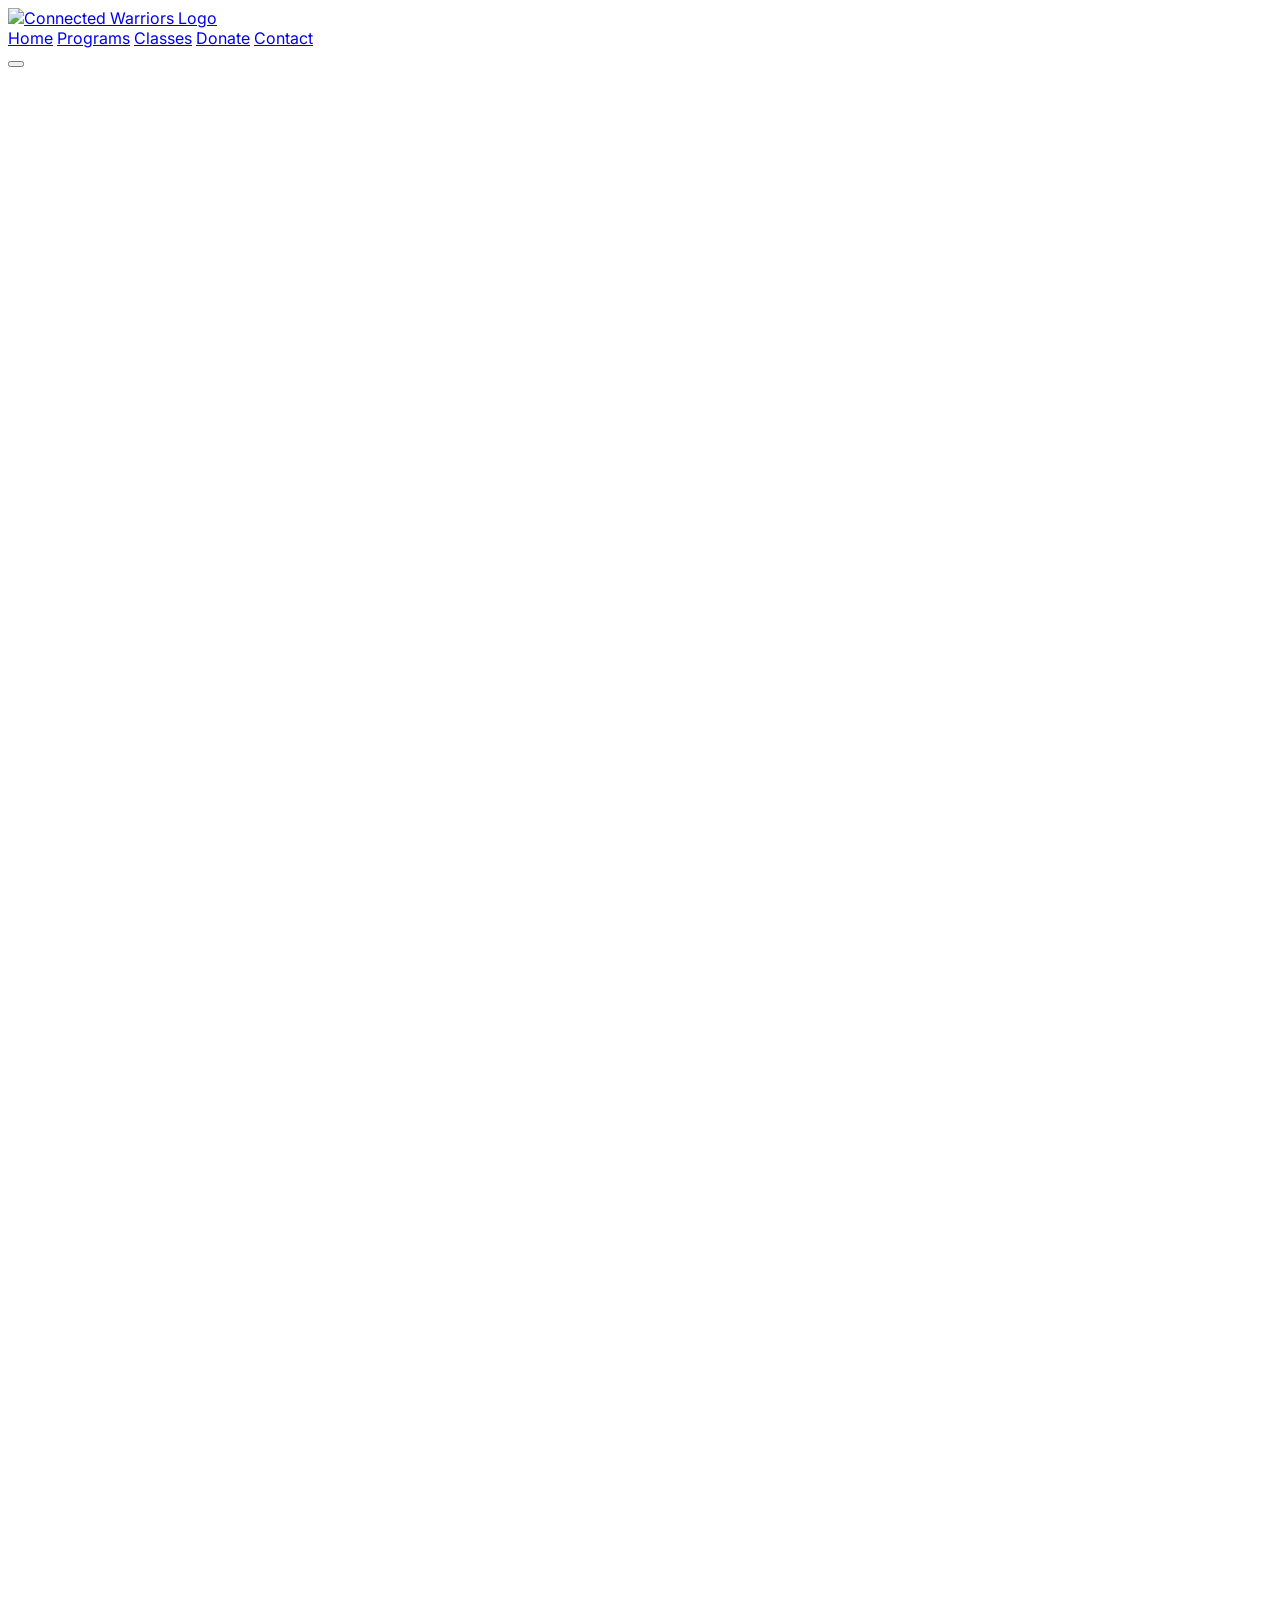
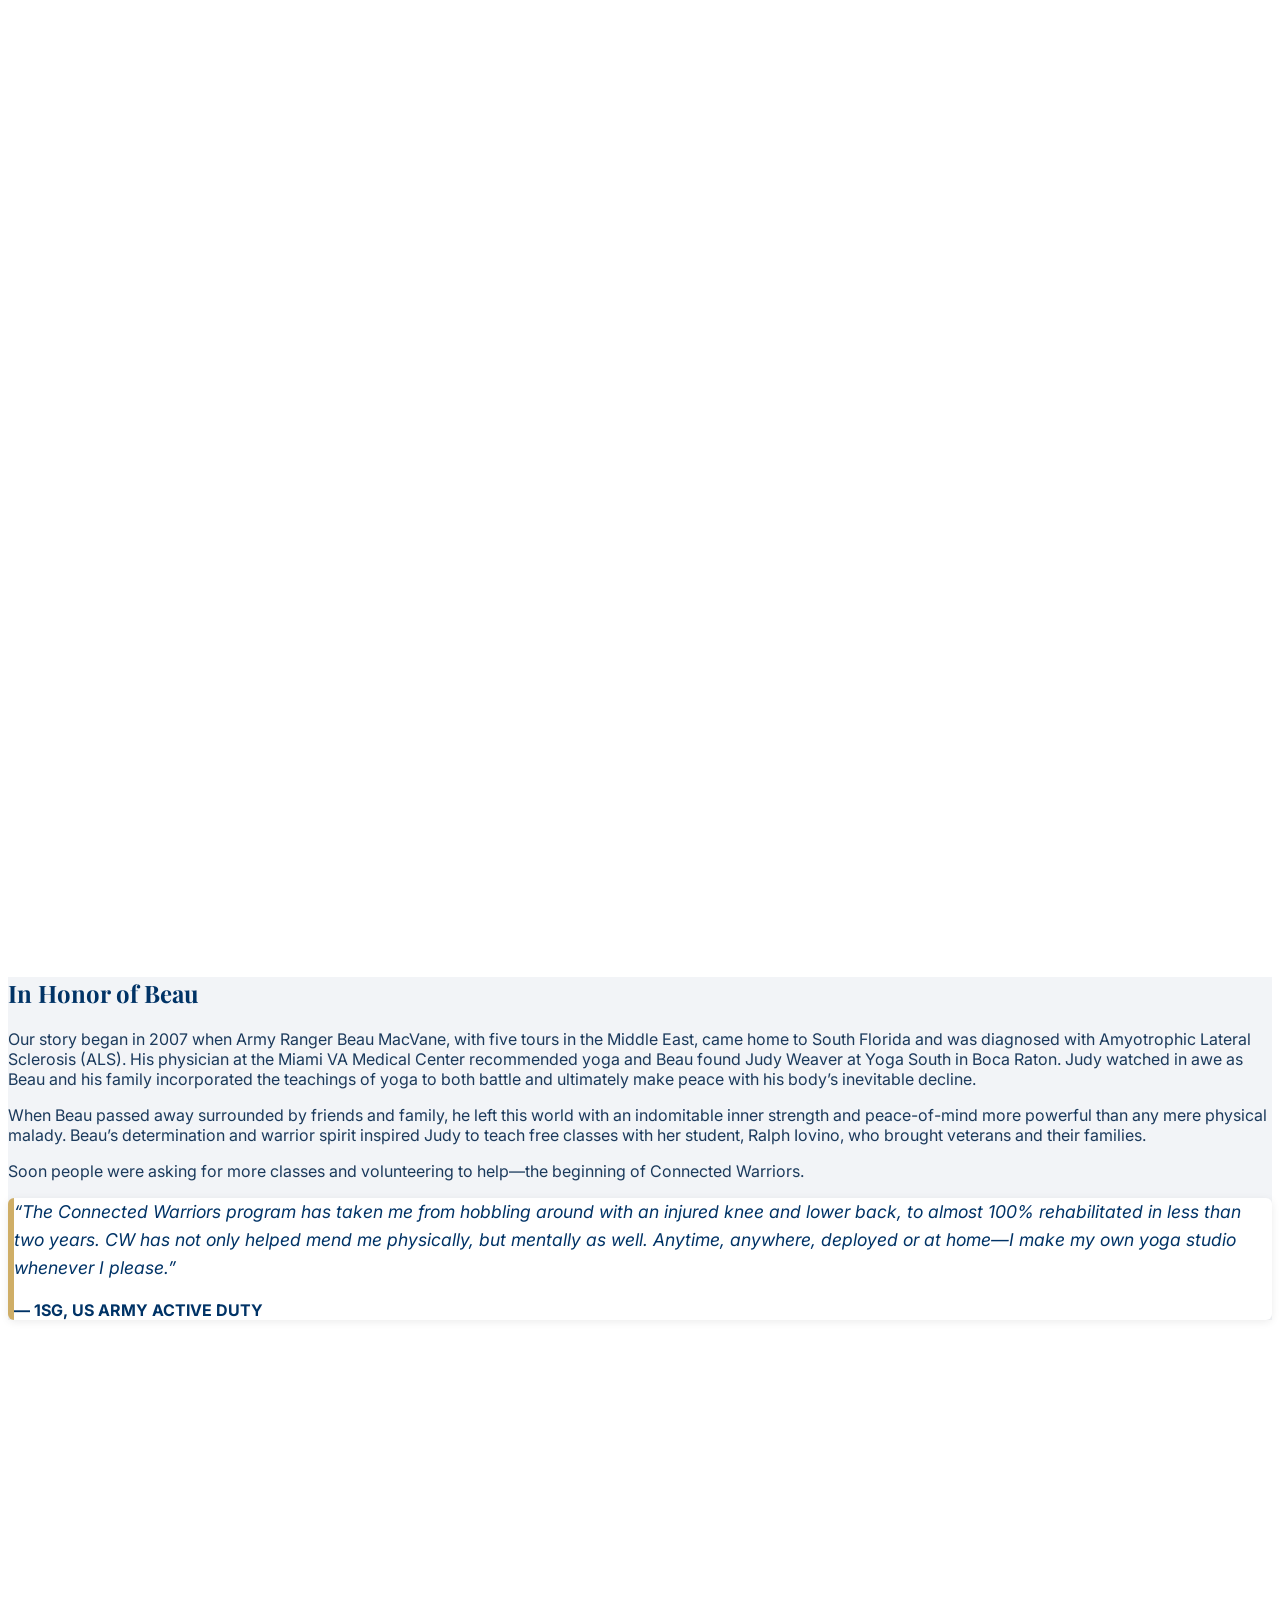
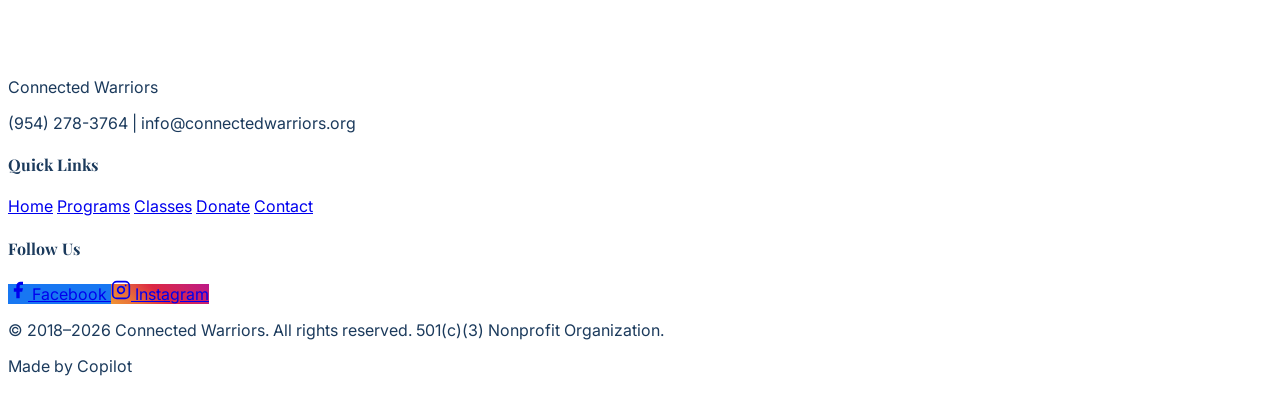
==== index - Copy.html @ 9c0d4512 "Add all site files and QR code asset" ====
<!DOCTYPE html>
<html lang="en">
<head>
    <meta charset="UTF-8" />
    <meta name="viewport" content="width=device-width, initial-scale=1.0" />
    <title>Connected Warriors</title>
    <script src="https://cdn.tailwindcss.com"></script>
    <script src="https://cdn.jsdelivr.net/npm/lucide@1.8.0/dist/umd/lucide.min.js"></script>
    <link rel="preconnect" href="https://fonts.googleapis.com">
    <link rel="preconnect" href="https://fonts.gstatic.com" crossorigin>
    <link href="https://fonts.googleapis.com/css2?family=Inter:wght@300;400;500;600;700&family=Playfair+Display:wght@400;500;600;700;800&display=swap" rel="stylesheet">
    <script>
        tailwind.config = {
            theme: {
                extend: {
                    colors: {
                        navy: { DEFAULT: '#1B3A5C', light: '#2A5580', dark: '#112840' },
                        gold: { DEFAULT: '#C9A94E', light: '#D4BC6E', dark: '#B08E30' },
                        cream: '#F7F8FA',
                        warmwhite: '#FFFFFF',
                    },
                    fontFamily: {
                        display: ['Playfair Display', 'serif'],
                        body: ['Inter', 'sans-serif'],
                    },
                },
            },
        };
    </script>
    <style>
        * { box-sizing: border-box; }
        html { scroll-behavior: smooth; scroll-padding-top: 80px; }
        body { font-family: 'Inter', sans-serif; color: #1B3A5C; }
        h1, h2, h3, h4, h5, h6 { font-family: 'Playfair Display', serif; }

        .fade-up {
            opacity: 0;
            transform: translateY(30px);
            transition: opacity 0.7s ease-out, transform 0.7s ease-out;
        }
        .fade-up.visible {
            opacity: 1;
            transform: translateY(0);
        }

        .nav-link {
            position: relative;
            transition: color 0.2s;
        }
        .nav-link::after {
            content: '';
            position: absolute;
            bottom: -4px;
            left: 0;
            width: 0;
            height: 2px;
            background: #C9A94E;
            transition: width 0.3s;
        }
        .nav-link:hover::after,
        .nav-link.active::after {
            width: 100%;
        }
        .nav-link.active {
            color: #C9A94E;
        }

        .hero-circle {
            position: absolute;
            border-radius: 50%;
            opacity: 0.07;
            background: #C9A94E;
        }

        .stat-number {
            font-family: 'Playfair Display', serif;
            font-weight: 700;
            color: #C9A94E;
        }

        .program-card:hover {
            transform: translateY(-4px);
            box-shadow: 0 12px 40px rgba(27, 58, 92, 0.12);
        }
        .program-card {
            transition: transform 0.3s, box-shadow 0.3s;
        }

        .donate-card:hover {
            transform: translateY(-4px);
            box-shadow: 0 12px 40px rgba(27, 58, 92, 0.12);
        }
        .donate-card {
            transition: transform 0.3s, box-shadow 0.3s;
        }

        .filter-btn {
            transition: all 0.2s;
        }
        .filter-btn:hover {
            background: #C9A94E;
            color: #fff;
        }
        .filter-btn.active-filter {
            background: #1B3A5C;
            color: #fff;
        }

        .toast-notification {
            animation: slideInUp 0.4s ease-out, fadeOutUp 0.4s ease-in 2.6s forwards;
        }
        @keyframes slideInUp {
            from { transform: translateY(100%); opacity: 0; }
            to { transform: translateY(0); opacity: 1; }
        }
        @keyframes fadeOutUp {
            from { transform: translateY(0); opacity: 1; }
            to { transform: translateY(-20px); opacity: 0; }
        }

        .mobile-overlay {
            transition: opacity 0.3s, visibility 0.3s;
        }
        .mobile-overlay.open {
            opacity: 1;
            visibility: visible;
        }
        .mobile-overlay:not(.open) {
            opacity: 0;
            visibility: hidden;
        }
<meta name="viewport" content="width=device-width, initial-scale=1">

    </style>


</head>
<body data-id="0" class="bg-white">
    <app-icon data-id="1" hidden data-icon="shield-check" data-palette="Blue"></app-icon>

    <!-- NAVBAR -->
    <nav data-id="2" id="navbar-a1b2" class="fixed top-0 left-0 right-0 z-50 bg-white/95 backdrop-blur-md shadow-sm">
        <div data-id="3" class="max-w-7xl mx-auto px-4 md:px-8 flex items-center justify-between h-[72px]">
            <a data-id="4" href="#home" class="flex-shrink-0">
                <img data-id="5"
     src="https://ts4.mm.bing.net/th?id=OIP.WtYyPfqiKU82UcgTYdYQ5wHaJl&pid=15.1&o=7&rm=3"
     alt="Connected Warriors Logo"
     class="max-h-[60px] sm:max-h-[80px] md:max-h-[104px] w-auto object-contain" />
            </a>
            <div data-id="6" class="hidden md:flex items-center gap-8">
                <a data-id="7" href="#home" class="nav-link text-sm font-semibold tracking-wide text-navy uppercase" data-nav="home">Home</a>
                <a data-id="8" href="#programs" class="nav-link text-sm font-semibold tracking-wide text-navy uppercase" data-nav="programs">Programs</a>
                <a data-id="9" href="#classes" class="nav-link text-sm font-semibold tracking-wide text-navy uppercase" data-nav="classes">Classes</a>
                <a data-id="10" href="#donate" class="nav-link text-sm font-semibold tracking-wide text-navy uppercase" data-nav="donate">Donate</a>
                <a data-id="11" href="#contact" class="nav-link text-sm font-semibold tracking-wide text-navy uppercase" data-nav="contact">Contact</a>
            </div>
            <button data-id="12" id="hamburger-btn-c3d4" class="md:hidden p-2 text-navy" aria-label="Open menu">
                <i data-id="13" data-lucide="menu" class="w-6 h-6"></i>
            </button>
        </div>
    </nav>

    <!-- MOBILE MENU OVERLAY -->
    <div data-id="14" id="mobile-menu-e5f6" class="mobile-overlay fixed inset-0 z-[60] bg-white flex flex-col items-center justify-center">
        <button data-id="15" id="mobile-close-g7h8" class="absolute top-5 right-5 p-2 text-navy" aria-label="Close menu">
            <i data-id="16" data-lucide="x" class="w-7 h-7"></i>
        </button>
        <div data-id="17" class="flex flex-col items-center gap-8">
            <a data-id="18" href="#home" class="mobile-nav-link text-2xl font-display font-bold text-navy">Home</a>
            <a data-id="19" href="#programs" class="mobile-nav-link text-2xl font-display font-bold text-navy">Programs</a>
            <a data-id="20" href="#classes" class="mobile-nav-link text-2xl font-display font-bold text-navy">Classes</a>
            <a data-id="21" href="#donate" class="mobile-nav-link text-2xl font-display font-bold text-navy">Donate</a>
            <a data-id="22" href="#contact" class="mobile-nav-link text-2xl font-display font-bold text-navy">Contact</a>
        </div>
    </div>

    <main data-id="23">
        <!-- HERO SECTION -->
        <section id="home" class="relative pt-[72px] overflow-hidden bg-white">
    <!-- Decorative circles -->
    <div class="hero-circle w-[250px] h-[250px] -top-10 -right-10 sm:w-[350px] sm:h-[350px] md:w-[600px] md:h-[600px]"></div>
    <div class="hero-circle w-[150px] h-[150px] bottom-6 left-6 sm:w-[220px] sm:h-[220px] md:w-[300px] md:h-[300px]"></div>

    <div class="absolute inset-0 bg-gradient-to-br from-cream/60 via-transparent to-gold/5 pointer-events-none"></div>

    <div class="relative max-w-7xl mx-auto px-4 sm:px-6 md:px-8 py-12 sm:py-16 md:py-24 lg:py-32">
        <div class="flex flex-col md:flex-row items-center gap-10 md:gap-16">

            <!-- TEXT BLOCK -->
            <div class="flex-1 text-center md:text-left fade-up">
                <span class="inline-block px-4 py-1.5 rounded-full bg-navy/10 text-navy text-[10px] sm:text-xs font-semibold tracking-widest uppercase mb-4 sm:mb-6">
                    501(c)(3) Nonprofit Organization
                </span>

                <h1 class="font-display text-3xl sm:text-4xl md:text-5xl lg:text-6xl font-bold text-navy leading-tight mb-4 sm:mb-6">
                    Helping the World Feel Better — <span class="text-gold">One Breath at a Time</span>
                </h1>

                <p class="text-sm sm:text-base md:text-lg text-navy/70 leading-relaxed max-w-xl mx-auto md:mx-0 mb-6 sm:mb-8">
                    Empowering veterans, active-duty military, first responders, and their families through trauma-conscious yoga — completely free of charge.
                </p>

                <div class="flex flex-col sm:flex-row gap-4 justify-center md:justify-start">
                    <a href="#programs" class="inline-flex items-center justify-center px-8 py-3.5 rounded-xl bg-navy text-white font-semibold text-sm tracking-wide hover:bg-navy-light transition-colors">
                        Our Programs
                    </a>
                    <a href="#donate" class="inline-flex items-center justify-center px-8 py-3.5 rounded-xl bg-gold text-white font-semibold text-sm tracking-wide hover:bg-gold-dark transition-colors">
                        Donate Now
                    </a>
                </div>
            </div>

            <!-- IMAGE BLOCK -->
            <div class="flex-shrink md:flex-shrink-0 fade-up w-full max-w-xs sm:max-w-sm md:max-w-[450px]">
                <div class="relative">
                    <img src="https://ts1.mm.bing.net/th?id=OIP.Y7-xHhnWW98v_RmFenWjdAHaCv&pid=15.1&o=7&rm=3"
                         alt="Group photo of military members at a Connected Warriors event"
                         class="w-full rounded-2xl border-2 border-gold shadow-lg object-cover" />
                </div>
            </div>

        </div>
    </div>
</section>

        </section>

        <!-- MISSION SECTION -->
        <section data-id="41" id="mission-i9j0" class="bg-cream py-16 md:py-24">
            <div data-id="42" class="max-w-7xl mx-auto px-4 md:px-8">
                <div data-id="43" class="flex flex-col md:flex-row items-center gap-10 md:gap-16">
                    <div data-id="44" class="flex-1 text-center md:text-left fade-up">
                        <span data-id="45" class="inline-block px-4 py-1.5 rounded-full bg-gold/15 text-gold-dark text-xs font-semibold tracking-widest uppercase mb-4">Who We Are</span>
                        <h2 data-id="46" class="font-display text-3xl md:text-4xl lg:text-5xl font-bold text-navy mb-6">Our Mission</h2>
                        <p data-id="47" class="text-base md:text-lg text-navy/70 leading-relaxed max-w-xl mx-auto md:mx-0">
                            Connected Warriors is dedicated to improving the physical and mental well-being of veterans, active-duty military, first responders, and their families through trauma-conscious yoga and mindfulness programs. We believe that healing begins with connection — to breath, to body, and to community. Our evidence-based programs are offered completely free, ensuring that every warrior who needs support can access it without barriers.
                        </p>
                    </div>
                    <div data-id="48" class="flex-shrink-0 fade-up">
                        <img data-id="49" src="[data-uri]" alt="Connected Warrior in yoga pose" class="w-full max-w-sm md:max-w-[400px] rounded-2xl shadow-lg object-cover" />
                    </div>
                </div>
            
                <!-- CDR BINGHAM BIO -->
                <div class="mt-16 pt-12 border-t border-navy/10 fade-up">
                    <div class="flex flex-col md:flex-row items-start gap-10 md:gap-16">
                        <div class="flex-shrink-0 mx-auto md:mx-0">
                            <img src="[data-uri]" alt="Commander Kenneth A. Bingham" class="w-56 h-64 object-cover object-top rounded-2xl shadow-xl border-4 border-white"/>
                            <p class="text-center text-sm text-navy/50 mt-2 font-medium">LCDR Kenneth A. Bingham, USN (Ret.)</p>
                        </div>
                        <div class="flex-1 text-center md:text-left">
                            <span class="inline-block px-4 py-1.5 rounded-full bg-gold/15 text-gold-dark text-xs font-semibold tracking-widest uppercase mb-4">Leadership</span>
                            <h3 class="font-display text-2xl md:text-3xl font-bold text-navy mb-4">Commander Kenneth A. Bingham</h3>
                            <p class="text-base text-navy/70 leading-relaxed mb-3">Kenneth A. Bingham is a retired United States Navy Lieutenant Commander, educator, mentor, and yoga instructor dedicated to serving veterans, first responders, service members, and their families. His distinguished 22-year Navy career as a fighter pilot included flying the F-4 Phantom and F-14 Tomcat, with more than 650 carrier landings — including service during Desert Storm and deployments worldwide.</p>
                            <p class="text-base text-navy/70 leading-relaxed">Following his retirement from the Navy, Ken became a Senior Naval Science Instructor at Boca Raton Community High School, leading the NJROTC program to back-to-back National Championships in 2011 and 2014. Introduced to yoga in 2010 through Connected Warriors founder Judy Weaver, Ken witnessed its transformative impact on cadets and veterans. He later joined Connected Warriors' Board of Directors and earned his Registered Yoga Teacher (CWRYT 200) certification in 2016. He continues to teach trauma-conscious yoga to veterans, active-duty military, first responders, and their families.</p>
                        </div>
                    </div>
                </div>
            </div>
        </section>

       
        <!-- IMPACT STATS -->
<section id="stats-k1l2" class="bg-white py-12 sm:py-16 md:py-24">
    <div class="max-w-7xl mx-auto px-4 sm:px-6 md:px-8">
        
        <div class="grid grid-cols-1 sm:grid-cols-2 lg:grid-cols-3 gap-6 md:gap-8">

            <!-- STAT 1 -->
            <div class="fade-up text-center p-5 sm:p-6 md:p-8 rounded-2xl bg-cream">
                <div class="stat-number text-3xl sm:text-4xl md:text-5xl font-bold text-navy mb-2">
                    180,000+
                </div>
                <p class="text-xs sm:text-sm md:text-base text-navy/70 font-medium">
                    Documented Class Visits
                </p>
            </div>

            <!-- STAT 2 -->
            <div class="fade-up text-center p-5 sm:p-6 md:p-8 rounded-2xl bg-cream">
                <div class="stat-number text-3xl sm:text-4xl md:text-5xl font-bold text-navy mb-2">
                    24+
                </div>
                <p class="text-xs sm:text-sm md:text-base text-navy/70 font-medium">
                    States Served
                </p>
            </div>

            <!-- STAT 3 -->
            <div class="fade-up text-center p-5 sm:p-6 md:p-8 rounded-2xl bg-cream">
                <div class="stat-number text-3xl sm:text-4xl md:text-5xl font-bold text-navy mb-2">
                    100%
                </div>
                <p class="text-xs sm:text-sm md:text-base text-navy/70 font-medium">
                    Free to All
                </p>
            </div>

        </div>
    </div>
</section>

        </section>

        <!-- WHO WE SERVE -->
        <section data-id="65" id="serve-m3n4" class="bg-cream py-16 md:py-24">
            <div data-id="66" class="max-w-7xl mx-auto px-4 md:px-8">
                <div data-id="67" class="text-center mb-12 fade-up">
                    <span data-id="68" class="inline-block px-4 py-1.5 rounded-full bg-navy/10 text-navy text-xs font-semibold tracking-widest uppercase mb-4">Our Community</span>
                    <h2 data-id="69" class="font-display text-3xl md:text-4xl font-bold text-navy">Who We Serve</h2>
                </div>
                <div data-id="70" class="grid grid-cols-1 sm:grid-cols-2 lg:grid-cols-4 gap-6 md:gap-8">
                    <div data-id="71" class="fade-up bg-white rounded-2xl p-8 text-center shadow-sm hover:shadow-md transition-shadow">
                        <div data-id="72" class="w-14 h-14 mx-auto mb-5 rounded-xl bg-gold/15 flex items-center justify-center text-gold">
                            <i data-id="73" data-lucide="medal" class="w-7 h-7"></i>
                        </div>
                        <h3 data-id="74" class="font-display text-xl font-bold text-navy mb-2">Veterans</h3>
                        <p data-id="75" class="text-sm text-navy/60 leading-relaxed">Honoring those who have served with healing programs designed for their unique experiences.</p>
                    </div>
                    <div data-id="76" class="fade-up bg-white rounded-2xl p-8 text-center shadow-sm hover:shadow-md transition-shadow">
                        <div data-id="77" class="w-14 h-14 mx-auto mb-5 rounded-xl bg-gold/15 flex items-center justify-center text-gold">
                            <i data-id="78" data-lucide="shield-check" class="w-7 h-7"></i>
                        </div>
                        <h3 data-id="79" class="font-display text-xl font-bold text-navy mb-2">Active-Duty</h3>
                        <p data-id="80" class="text-sm text-navy/60 leading-relaxed">Supporting service members currently serving with tools for resilience and well-being.</p>
                    </div>
                    <div data-id="81" class="fade-up bg-white rounded-2xl p-8 text-center shadow-sm hover:shadow-md transition-shadow">
                        <div data-id="82" class="w-14 h-14 mx-auto mb-5 rounded-xl bg-gold/15 flex items-center justify-center text-gold">
                            <i data-id="83" data-lucide="siren" class="w-7 h-7"></i>
                        </div>
                        <h3 data-id="84" class="font-display text-xl font-bold text-navy mb-2">First Responders</h3>
                        <p data-id="85" class="text-sm text-navy/60 leading-relaxed">Providing relief to those who protect our communities and face daily trauma.</p>
                    </div>
                    <div data-id="86" class="fade-up bg-white rounded-2xl p-8 text-center shadow-sm hover:shadow-md transition-shadow">
                        <div data-id="87" class="w-14 h-14 mx-auto mb-5 rounded-xl bg-gold/15 flex items-center justify-center text-gold">
                            <i data-id="88" data-lucide="heart-handshake" class="w-7 h-7"></i>
                        </div>
                        <h3 data-id="89" class="font-display text-xl font-bold text-navy mb-2">Family Members</h3>
                        <p data-id="90" class="text-sm text-navy/60 leading-relaxed">Extending care to family members who carry the weight of service alongside their loved ones.</p>
                    </div>
                </div>
            </div>
        </section>

        <!-- VA PARTNERSHIP BANNER -->
        <section data-id="91" id="va-banner-o5p6" class="bg-navy py-14 md:py-20">
            <div data-id="92" class="max-w-7xl mx-auto px-4 md:px-8">
                <div data-id="93" class="flex flex-col-reverse md:flex-row items-center gap-8 md:gap-12">
                    <div data-id="94" class="flex-1 text-center md:text-left fade-up">
                        <div data-id="95" class="flex items-center justify-center md:justify-start gap-3 mb-4">
                            <i data-id="96" data-lucide="landmark" class="w-8 h-8 text-gold"></i>
                        </div>
                        <h2 data-id="97" class="font-display text-2xl md:text-3xl lg:text-4xl font-bold text-white mb-4">
                            Proud Partner of the U.S. Department of Veterans Affairs
                        </h2>
                        <p data-id="98" class="text-base text-blue-200/80 leading-relaxed max-w-xl mx-auto md:mx-0">
                            Connected Warriors partners with the VA to deliver trauma-conscious yoga programming at VA Medical Centers and Vet Centers across the nation, reaching warriors where they already receive care.
                        </p>
                    </div>
                    <div data-id="99" class="flex-shrink-0 fade-up">
                        <div data-id="100" class="w-full max-w-xs md:max-w-[220px] flex items-center justify-center">
                            <img src="[data-uri]" alt="U.S. Department of Veterans Affairs" class="w-full max-w-[220px] h-auto"/>
                        </div>
                    </div>
                </div>
            </div>
        </section>

        <!-- PROGRAMS SECTION -->
        <section data-id="101" id="programs" class="bg-white py-16 md:py-24">
            <div data-id="102" class="max-w-7xl mx-auto px-4 md:px-8">
                <div data-id="103" class="text-center mb-10 fade-up">
                    <span data-id="104" class="inline-block px-4 py-1.5 rounded-full bg-gold/15 text-gold-dark text-xs font-semibold tracking-widest uppercase mb-4">What We Do</span>
                    <h2 data-id="105" class="font-display text-3xl md:text-4xl lg:text-5xl font-bold text-navy">Our Programs</h2>
                </div>

                <div data-id="106" class="grid grid-cols-1 md:grid-cols-2 gap-8 mb-16">
                    <div data-id="107" class="program-card fade-up bg-white rounded-2xl shadow-sm border border-gray-100 overflow-hidden">
                        <div data-id="108" class="bg-gradient-to-r from-navy to-navy-light p-6 flex items-center gap-3">
                            <div data-id="109" class="w-10 h-10 rounded-lg bg-white/20 flex items-center justify-center">
                                <i data-id="110" data-lucide="flower-2" class="w-5 h-5 text-white"></i>
                            </div>
                            <h3 data-id="111" class="font-display text-lg font-bold text-white">Trauma-Conscious Yoga</h3>
                        </div>
                        <div data-id="112" class="p-6">
                            <p data-id="113" class="text-sm text-navy/70 leading-relaxed mb-5">Evidence-based yoga classes specifically designed for trauma survivors, offered at VA Medical Centers, Vet Centers, and community locations.</p>
                            <ul data-id="114" class="space-y-2.5">
                                <li data-id="115" class="flex items-start gap-2 text-sm text-navy/80"><i data-id="116" data-lucide="check" class="w-4 h-4 text-gold flex-shrink-0 mt-0.5"></i>Clinically informed curriculum</li>
                                <li data-id="117" class="flex items-start gap-2 text-sm text-navy/80"><i data-id="118" data-lucide="check" class="w-4 h-4 text-gold flex-shrink-0 mt-0.5"></i>Safe, invitational language</li>
                                <li data-id="119" class="flex items-start gap-2 text-sm text-navy/80"><i data-id="120" data-lucide="check" class="w-4 h-4 text-gold flex-shrink-0 mt-0.5"></i>Accessible to all levels</li>
                                <li data-id="121" class="flex items-start gap-2 text-sm text-navy/80"><i data-id="122" data-lucide="check" class="w-4 h-4 text-gold flex-shrink-0 mt-0.5"></i>Always 100% free</li>
                            </ul>
                        </div>
                    </div>

                    <div data-id="123" class="program-card fade-up bg-white rounded-2xl shadow-sm border border-gray-100 overflow-hidden">
                        <div data-id="124" class="bg-gradient-to-r from-navy to-navy-light p-6 flex items-center gap-3">
                            <div data-id="125" class="w-10 h-10 rounded-lg bg-white/20 flex items-center justify-center">
                                <i data-id="126" data-lucide="graduation-cap" class="w-5 h-5 text-white"></i>
                            </div>
                            <h3 data-id="127" class="font-display text-lg font-bold text-white">Teacher Training</h3>
                        </div>
                        <div data-id="128" class="p-6">
                            <p data-id="129" class="text-sm text-navy/70 leading-relaxed mb-5">Comprehensive certification programs for yoga teachers who want to serve the military and first responder communities with trauma-informed techniques.</p>
                            <ul data-id="130" class="space-y-2.5">
                                <li data-id="131" class="flex items-start gap-2 text-sm text-navy/80"><i data-id="132" data-lucide="check" class="w-4 h-4 text-gold flex-shrink-0 mt-0.5"></i>Yoga Alliance certified</li>
                                <li data-id="133" class="flex items-start gap-2 text-sm text-navy/80"><i data-id="134" data-lucide="check" class="w-4 h-4 text-gold flex-shrink-0 mt-0.5"></i>Military cultural competency</li>
                                <li data-id="135" class="flex items-start gap-2 text-sm text-navy/80"><i data-id="136" data-lucide="check" class="w-4 h-4 text-gold flex-shrink-0 mt-0.5"></i>Trauma-informed methodology</li>
                                <li data-id="137" class="flex items-start gap-2 text-sm text-navy/80"><i data-id="138" data-lucide="check" class="w-4 h-4 text-gold flex-shrink-0 mt-0.5"></i>Ongoing mentorship support</li>
                            </ul>
                        </div>
                    </div>

                </div>

                <!-- TESTIMONIAL -->
                <div data-id="155" class="fade-up max-w-3xl mx-auto text-center">
                    <div data-id="156" class="bg-cream rounded-2xl p-8 md:p-12 relative">
                        <i data-id="157" data-lucide="quote" class="w-10 h-10 text-gold/30 mx-auto mb-4"></i>
                        <blockquote data-id="158" class="font-display text-xl md:text-2xl text-navy font-medium italic leading-relaxed mb-4">
                            "Connected Warriors gave me the tools to find peace again."
                        </blockquote>
                        <p data-id="159" class="text-sm text-navy/50 font-semibold tracking-wide uppercase">— A Connected Warrior</p>
                    </div>
                </div>
            </div>
        </section>

<section id="testimonial-beau" class="py-5" style="background-color:#f2f4f7;">
    <div class="container">
        <div class="row justify-content-center">
            <div class="col-lg-10">

                <h2 class="text-center mb-4" style="color:#003366; font-weight:700;">
                    In Honor of Beau
                </h2>

                <p>
                    Our story began in 2007 when Army Ranger Beau MacVane, with five tours in the Middle East, came home to South Florida and was diagnosed with Amyotrophic Lateral Sclerosis (ALS). His physician at the Miami VA Medical Center recommended yoga and Beau found Judy Weaver at Yoga South in Boca Raton. Judy watched in awe as Beau and his family incorporated the teachings of yoga to both battle and ultimately make peace with his body’s inevitable decline.
                </p>

                <p>
                    When Beau passed away surrounded by friends and family, he left this world with an indomitable inner strength and peace-of-mind more powerful than any mere physical malady. Beau’s determination and warrior spirit inspired Judy to teach free classes with her student, Ralph Iovino, who brought veterans and their families.
                </p>

                <p>
                    Soon people were asking for more classes and volunteering to help—the beginning of Connected Warriors.
                </p>

                <!-- Testimonial Box -->
                <div class="p-4 mt-4"
                     style="background:#ffffff; border-left:6px solid #CFAE67; border-radius:6px; box-shadow:0 2px 8px rgba(0,0,0,0.08);">
                    <p class="mb-0" style="font-style:italic; color:#003366; font-size:1.1rem; line-height:1.6;">
                        “The Connected Warriors program has taken me from hobbling around with an injured knee and lower back, 
                        to almost 100% rehabilitated in less than two years. CW has not only helped mend me physically, 
                        but mentally as well. Anytime, anywhere, deployed or at home—I make my own yoga studio whenever I please.”
                    </p>
                    <p class="text-end mt-3" style="font-weight:700; color:#003366;">
                        — 1SG, US ARMY ACTIVE DUTY
                    </p>
                </div>

            </div>
        </div>
    </div>
</section>


        <!-- CLASSES SECTION -->
        <section data-id="160" id="classes" class="bg-cream py-16 md:py-24">
            <div data-id="161" class="max-w-7xl mx-auto px-4 md:px-8">
                <div data-id="162" class="text-center mb-10 fade-up">
                    <span data-id="163" class="inline-block px-4 py-1.5 rounded-full bg-navy/10 text-navy text-xs font-semibold tracking-widest uppercase mb-4">Locations</span>
                    <h2 data-id="164" class="font-display text-3xl md:text-4xl lg:text-5xl font-bold text-navy mb-3">Find a Class Near You</h2>
                    <p data-id="165" class="text-base text-navy/60 max-w-xl mx-auto">All classes are free and open to veterans, active-duty military, first responders, and their families.</p>
                </div>

                <!-- STATE FILTERS -->
                <div data-id="166" id="filters-q7r8" class="fade-up flex flex-wrap justify-center gap-2 mb-10">
                    <button class="filter-btn active-filter px-4 py-2 rounded-lg text-sm font-semibold cursor-pointer" data-state="All">All</button>
                    <button class="filter-btn px-4 py-2 rounded-lg text-sm font-semibold bg-white text-navy border border-gray-200 cursor-pointer" data-state="AL">AL</button>
                    <button class="filter-btn px-4 py-2 rounded-lg text-sm font-semibold bg-white text-navy border border-gray-200 cursor-pointer" data-state="AZ">AZ</button>
                    <button class="filter-btn px-4 py-2 rounded-lg text-sm font-semibold bg-white text-navy border border-gray-200 cursor-pointer" data-state="CA">CA</button>
                    <button class="filter-btn px-4 py-2 rounded-lg text-sm font-semibold bg-white text-navy border border-gray-200 cursor-pointer" data-state="DE">DE</button>
                    <button class="filter-btn px-4 py-2 rounded-lg text-sm font-semibold bg-white text-navy border border-gray-200 cursor-pointer" data-state="FL">FL</button>
                    <button class="filter-btn px-4 py-2 rounded-lg text-sm font-semibold bg-white text-navy border border-gray-200 cursor-pointer" data-state="NC">NC</button>
                    <button class="filter-btn px-4 py-2 rounded-lg text-sm font-semibold bg-white text-navy border border-gray-200 cursor-pointer" data-state="NY">NY</button>
                    <button class="filter-btn px-4 py-2 rounded-lg text-sm font-semibold bg-white text-navy border border-gray-200 cursor-pointer" data-state="PA">PA</button>
                    <button class="filter-btn px-4 py-2 rounded-lg text-sm font-semibold bg-white text-navy border border-gray-200 cursor-pointer" data-state="TN">TN</button>
                    <button class="filter-btn px-4 py-2 rounded-lg text-sm font-semibold bg-white text-navy border border-gray-200 cursor-pointer" data-state="VA">VA</button>
                    <button class="filter-btn px-4 py-2 rounded-lg text-sm font-semibold bg-white text-navy border border-gray-200 cursor-pointer" data-state="WI">WI</button>
                </div>

                <!-- CLASS CARDS GRID -->
                <div data-id="180" id="class-grid-s9t0" class="grid grid-cols-1 sm:grid-cols-2 lg:grid-cols-3 xl:grid-cols-4 gap-5 mb-12">
                    <!-- Cards inserted by JS -->
                </div>

                <!-- INFO BOX -->
                <div data-id="181" class="fade-up max-w-3xl mx-auto">
                    <div data-id="182" class="bg-white rounded-2xl p-6 md:p-8 border border-gold/20 shadow-sm">
                        <div data-id="183" class="flex items-start gap-3 mb-3">
                            <i data-id="184" data-lucide="info" class="w-5 h-5 text-gold flex-shrink-0 mt-0.5"></i>
                            <div data-id="185">
                                <p data-id="186" class="text-sm text-navy/70 leading-relaxed mb-2"><strong data-id="187" class="text-navy">Schedule Notice:</strong> Class schedules may change due to holidays or facility availability. Please confirm before attending.</p>
                                <p data-id="190" class="text-sm text-navy/50 mt-3">Questions? Email <a data-id="191" href="mailto:info@connectedwarriors.org" class="text-gold hover:underline">info@connectedwarriors.org</a></p>
                            </div>
                        </div>
                    </div>
                </div>
            </div>
        </section>

        <!-- DONATE SECTION -->
        <section data-id="192" id="donate" class="bg-white py-16 md:py-24">
            <div data-id="193" class="max-w-7xl mx-auto px-4 md:px-8">
                <div data-id="194" class="text-center mb-12 fade-up">
                    <span data-id="195" class="inline-block px-4 py-1.5 rounded-full bg-gold/15 text-gold-dark text-xs font-semibold tracking-widest uppercase mb-4">Support Our Mission</span>
                    <h2 data-id="196" class="font-display text-3xl md:text-4xl lg:text-5xl font-bold text-navy mb-4">Help Us Serve Those Who Have Served</h2>
                    <p data-id="197" class="text-base text-navy/60 max-w-2xl mx-auto">Your generous contribution directly funds free yoga classes, teacher training, and program expansion to reach more warriors nationwide.</p>
                </div>

                <div data-id="198" class="grid grid-cols-1 md:grid-cols-3 gap-8 mb-16">
                    <div data-id="199" class="donate-card fade-up bg-white rounded-2xl p-8 text-center border border-gray-100 shadow-sm">
                        <div data-id="200" class="w-14 h-14 mx-auto mb-5 rounded-xl bg-gold/15 flex items-center justify-center text-gold">
                            <i data-id="201" data-lucide="heart" class="w-7 h-7"></i>
                        </div>
                        <div data-id="202" class="stat-number text-4xl mb-2">$25</div>
                        <h3 data-id="203" class="font-display text-lg font-bold text-navy mb-2">Gear for One Warrior</h3>
                        <p data-id="204" class="text-sm text-navy/60 leading-relaxed mb-6">Provides a yoga mat, block, and strap for one warrior to participate in class.</p>
                        <a data-id="205" href="https://connectedwarriors.org" target="_blank" class="inline-flex items-center justify-center px-8 py-3 rounded-xl bg-gold text-white font-semibold text-sm hover:bg-gold-dark transition-colors cursor-pointer">Donate $25</a>
                    </div>
                    <div data-id="206" class="donate-card fade-up bg-white rounded-2xl p-8 text-center border-2 border-gold shadow-md relative">
                        <span data-id="207" class="absolute -top-3 left-1/2 -translate-x-1/2 px-4 py-1 rounded-full bg-gold text-white text-xs font-bold tracking-wide">MOST POPULAR</span>
                        <div data-id="208" class="w-14 h-14 mx-auto mb-5 rounded-xl bg-gold/15 flex items-center justify-center text-gold">
                            <i data-id="209" data-lucide="users" class="w-7 h-7"></i>
                        </div>
                        <div data-id="210" class="stat-number text-4xl mb-2">$75</div>
                        <h3 data-id="211" class="font-display text-lg font-bold text-navy mb-2">A Month of Classes</h3>
                        <p data-id="212" class="text-sm text-navy/60 leading-relaxed mb-6">Sponsors one month of weekly classes at a VA Medical Center or community location.</p>
                        <a data-id="213" href="https://connectedwarriors.org" target="_blank" class="inline-flex items-center justify-center px-8 py-3 rounded-xl bg-gold text-white font-semibold text-sm hover:bg-gold-dark transition-colors cursor-pointer">Donate $75</a>
                    </div>
                    <div data-id="214" class="donate-card fade-up bg-white rounded-2xl p-8 text-center border border-gray-100 shadow-sm">
                        <div data-id="215" class="w-14 h-14 mx-auto mb-5 rounded-xl bg-gold/15 flex items-center justify-center text-gold">
                            <i data-id="216" data-lucide="building" class="w-7 h-7"></i>
                        </div>
                        <div data-id="217" class="stat-number text-4xl mb-2">$250</div>
                        <h3 data-id="218" class="font-display text-lg font-bold text-navy mb-2">Launch a New VA Class</h3>
                        <p data-id="219" class="text-sm text-navy/60 leading-relaxed mb-6">Helps establish a new recurring class at a VA Medical Center, reaching dozens of warriors.</p>
                        <a data-id="220" href="https://connectedwarriors.org" target="_blank" class="inline-flex items-center justify-center px-8 py-3 rounded-xl bg-gold text-white font-semibold text-sm hover:bg-gold-dark transition-colors cursor-pointer">Donate $250</a>
                    </div>
                </div>


                <!-- PAYPAL QR CODE -->
                <div class="fade-up flex flex-col items-center justify-center bg-cream rounded-2xl border-2 border-gold/40 shadow-md p-8 mt-10 mx-auto max-w-sm text-center">
                    <p class="font-display text-lg font-bold text-navy mb-1">Donate via PayPal</p>
                    <p class="text-xs font-semibold tracking-widest uppercase text-gold-dark mb-4">Scan with your phone camera</p>
                    <img src="[data-uri]" alt="PayPal Donation QR Code" class="w-48 h-48 object-contain mb-5 rounded-lg border border-gold/30 shadow-sm" />
                    
                </div>

            </div>
        </section>

        <!-- CONTACT SECTION -->
        <section data-id="236" id="contact" class="bg-cream py-16 md:py-24">
            <div data-id="237" class="max-w-7xl mx-auto px-4 md:px-8">
                <div data-id="238" class="text-center mb-12 fade-up">
                    <span data-id="239" class="inline-block px-4 py-1.5 rounded-full bg-navy/10 text-navy text-xs font-semibold tracking-widest uppercase mb-4">Get in Touch</span>
                    <h2 data-id="240" class="font-display text-3xl md:text-4xl lg:text-5xl font-bold text-navy mb-3">Contact Us</h2>
                    <p data-id="241" class="text-base text-navy/60 max-w-xl mx-auto">Have questions about our programs, want to volunteer, or need to request a class? We'd love to hear from you.</p>
                </div>

                <!-- CONTACT INFO CARDS -->
                <div data-id="242" class="grid grid-cols-1 sm:grid-cols-3 gap-6 max-w-3xl mx-auto mb-12">
                    <div data-id="243" class="fade-up bg-white rounded-2xl p-6 text-center shadow-sm">
                        <div data-id="244" class="w-12 h-12 mx-auto mb-4 rounded-xl bg-gold/15 flex items-center justify-center text-gold">
                            <i data-id="245" data-lucide="mail" class="w-6 h-6"></i>
                        </div>
                        <h4 data-id="246" class="font-display text-sm font-bold text-navy mb-1">Email</h4>
                        <p data-id="247" class="text-xs text-navy/60 break-all">info@connectedwarriors.org</p>
                    </div>
                    <div data-id="248" class="fade-up bg-white rounded-2xl p-6 text-center shadow-sm">
                        <div data-id="249" class="w-12 h-12 mx-auto mb-4 rounded-xl bg-gold/15 flex items-center justify-center text-gold">
                            <i data-id="250" data-lucide="phone" class="w-6 h-6"></i>
                        </div>
                        <h4 data-id="251" class="font-display text-sm font-bold text-navy mb-1">Phone</h4>
                        <p data-id="252" class="text-xs text-navy/60">(954) 278-3764</p>
                        <p data-id="253" class="text-xs text-navy/40">Mon–Fri 9 AM – 5 PM ET</p>
                    </div>
                    <div data-id="254" class="fade-up bg-white rounded-2xl p-6 text-center shadow-sm">
                        <div data-id="255" class="w-12 h-12 mx-auto mb-4 rounded-xl bg-gold/15 flex items-center justify-center text-gold">
                            <i data-id="256" data-lucide="map-pin" class="w-6 h-6"></i>
                        </div>
                        <h4 data-id="257" class="font-display text-sm font-bold text-navy mb-1">Address</h4>
                        <p data-id="258" class="text-xs text-navy/60">4660 Communication Ave.<br>Suite 175<br>Boca Raton, FL 33431</p>
                    </div>
                </div>

                <!-- CONTACT FORM -->
                <div data-id="259" class="fade-up max-w-2xl mx-auto bg-white rounded-2xl shadow-sm p-6 md:p-10">
                    <form data-id="260" id="contact-form-u1v2" class="space-y-5">
                        <div data-id="261" class="grid grid-cols-1 md:grid-cols-2 gap-5">
                            <div data-id="262">
                                <label data-id="263" class="block text-sm font-semibold text-navy mb-1.5">Name</label>
                                <input data-id="264" type="text" id="name-input-w3x4" placeholder="Your full name" required class="w-full px-4 py-3 rounded-xl border border-gray-200 text-base text-navy bg-cream/50 focus:outline-none focus:ring-2 focus:ring-gold/40 focus:border-gold transition" />
                            </div>
                            <div data-id="265">
                                <label data-id="266" class="block text-sm font-semibold text-navy mb-1.5">Email</label>
                                <input data-id="267" type="email" id="email-input-y5z6" placeholder="you@example.com" required class="w-full px-4 py-3 rounded-xl border border-gray-200 text-base text-navy bg-cream/50 focus:outline-none focus:ring-2 focus:ring-gold/40 focus:border-gold transition" />
                            </div>
                        </div>
                        <div data-id="268">
                            <label data-id="269" class="block text-sm font-semibold text-navy mb-1.5">Subject</label>
                            <select data-id="270" id="subject-select-a7b8" required class="w-full px-4 py-3 rounded-xl border border-gray-200 text-base text-navy bg-cream/50 focus:outline-none focus:ring-2 focus:ring-gold/40 focus:border-gold transition cursor-pointer">
                                <option data-id="271" value="" disabled selected>Select a subject</option>
                                <option data-id="272" value="general">General Inquiry</option>
                                <option data-id="273" value="volunteer">Volunteer</option>
                                <option data-id="274" value="class">Request a Class</option>
                                <option data-id="275" value="partnership">Partnership</option>
                                <option data-id="276" value="donation">Donation Question</option>
                                <option data-id="277" value="other">Other</option>
                            </select>
                        </div>
                        <div data-id="278">
                            <label data-id="279" class="block text-sm font-semibold text-navy mb-1.5">Message</label>
                            <textarea data-id="280" id="message-input-c9d0" rows="5" placeholder="How can we help you?" required class="w-full px-4 py-3 rounded-xl border border-gray-200 text-base text-navy bg-cream/50 focus:outline-none focus:ring-2 focus:ring-gold/40 focus:border-gold transition resize-none"></textarea>
                        </div>
                        <button data-id="281" type="submit" id="submit-btn-e1f2" class="w-full md:w-auto inline-flex items-center justify-center px-10 py-3.5 rounded-xl bg-gold text-white font-semibold text-sm hover:bg-gold-dark transition-colors cursor-pointer gap-2">
                            <i data-id="282" data-lucide="send" class="w-4 h-4"></i>
                            Send Message
                        </button>
                    </form>
                    <p data-id="283" class="text-xs text-navy/40 mt-4 text-center md:text-left">You can also email us directly at <a data-id="284" href="mailto:info@connectedwarriors.org" class="text-gold hover:underline">info@connectedwarriors.org</a></p>
                </div>

                <!-- SOCIAL ICONS -->
                <div data-id="285" class="fade-up mt-12 text-center">
                    <h3 class="font-display text-2xl font-bold text-navy mb-2">Follow Us</h3>
                    <p class="text-sm text-navy/60 mb-6">Stay connected with our community on social media</p>
                    <div class="flex flex-col sm:flex-row items-center justify-center gap-4">
                        <a data-id="286" href="https://www.facebook.com/ConnectedWarriors" target="_blank"
                           class="flex items-center gap-3 px-8 py-4 rounded-xl text-white font-bold text-base shadow-lg hover:opacity-90 transition-opacity w-full sm:w-auto justify-center"
                           style="background-color:#1877F2;">
                            <svg xmlns="http://www.w3.org/2000/svg" width="24" height="24" fill="currentColor" viewBox="0 0 24 24"><path d="M18 2h-3a5 5 0 0 0-5 5v3H7v4h3v8h4v-8h3l1-4h-4V7a1 1 0 0 1 1-1h3z"/></svg>
                            <span>Facebook &mdash; Connected Warriors</span>
                        </a>
                        <a data-id="288" href="https://www.instagram.com/connectedwarriors/?hl=en" target="_blank"
                           class="flex items-center gap-3 px-8 py-4 rounded-xl text-white font-bold text-base shadow-lg hover:opacity-90 transition-opacity w-full sm:w-auto justify-center"
                           style="background: linear-gradient(45deg, #f09433, #e6683c, #dc2743, #cc2366, #bc1888);">
                            <svg xmlns="http://www.w3.org/2000/svg" width="24" height="24" fill="none" stroke="currentColor" stroke-width="2" stroke-linecap="round" stroke-linejoin="round" viewBox="0 0 24 24"><rect x="2" y="2" width="20" height="20" rx="5" ry="5"/><path d="M16 11.37A4 4 0 1 1 12.63 8 4 4 0 0 1 16 11.37z"/><line x1="17.5" y1="6.5" x2="17.51" y2="6.5"/></svg>
                            <span>Instagram &mdash; @connectedwarriors</span>
                        </a>
                    </div>
                </div>
            </div>
        </section>
    </main>

    <!-- FOOTER -->
    <footer data-id="292" class="bg-navy py-12">
        <div data-id="293" class="max-w-7xl mx-auto px-4 md:px-8">
            <div data-id="294" class="flex flex-col md:flex-row items-center md:items-start justify-between gap-8">
                <div data-id="295" class="text-center md:text-left">
                    <div data-id="296" class="mb-4 mx-auto md:mx-0 text-left"><span class="font-display text-2xl font-bold text-white tracking-wide">Connected</span><span class="font-display text-2xl font-bold text-gold tracking-wide"> Warriors</span></div>
                    <p data-id="297" class="text-sm text-blue-200/70">(954) 278-3764 | info@connectedwarriors.org</p>
                </div>
                <div data-id="298" class="text-center md:text-right">
                    <h4 data-id="299" class="text-sm font-semibold text-white mb-3 tracking-wide uppercase">Quick Links</h4>
                    <div data-id="300" class="flex flex-wrap justify-center md:justify-end gap-x-6 gap-y-2">
                        <a data-id="301" href="#home" class="text-sm text-blue-200/70 hover:text-gold transition-colors">Home</a>
                        <a data-id="302" href="#programs" class="text-sm text-blue-200/70 hover:text-gold transition-colors">Programs</a>
                        <a data-id="303" href="#classes" class="text-sm text-blue-200/70 hover:text-gold transition-colors">Classes</a>
                        <a data-id="304" href="#donate" class="text-sm text-blue-200/70 hover:text-gold transition-colors">Donate</a>
                        <a data-id="305" href="#contact" class="text-sm text-blue-200/70 hover:text-gold transition-colors">Contact</a>
                    </div>
                </div>
                <!-- FOOTER SOCIAL BUTTONS -->
                <div class="text-center md:text-left">
                    <h4 class="text-sm font-semibold text-white mb-3 tracking-wide uppercase">Follow Us</h4>
                    <div class="flex flex-col gap-3">
                        <a href="https://www.facebook.com/ConnectedWarriors" target="_blank"
                           class="flex items-center gap-3 px-5 py-3 rounded-xl text-white font-bold text-sm shadow hover:opacity-90 transition-opacity"
                           style="background-color:#1877F2;">
                            <svg xmlns="http://www.w3.org/2000/svg" width="20" height="20" fill="currentColor" viewBox="0 0 24 24"><path d="M18 2h-3a5 5 0 0 0-5 5v3H7v4h3v8h4v-8h3l1-4h-4V7a1 1 0 0 1 1-1h3z"/></svg>
                            Facebook
                        </a>
                        <a href="https://www.instagram.com/connectedwarriors/?hl=en" target="_blank"
                           class="flex items-center gap-3 px-5 py-3 rounded-xl text-white font-bold text-sm shadow hover:opacity-90 transition-opacity"
                           style="background: linear-gradient(45deg, #f09433, #e6683c, #dc2743, #cc2366, #bc1888);">
                            <svg xmlns="http://www.w3.org/2000/svg" width="20" height="20" fill="none" stroke="currentColor" stroke-width="2" stroke-linecap="round" stroke-linejoin="round" viewBox="0 0 24 24"><rect x="2" y="2" width="20" height="20" rx="5" ry="5"/><path d="M16 11.37A4 4 0 1 1 12.63 8 4 4 0 0 1 16 11.37z"/><line x1="17.5" y1="6.5" x2="17.51" y2="6.5"/></svg>
                            Instagram
                        </a>
                    </div>
                </div>
            </div>
            <div data-id="306" class="border-t border-white/10 mt-8 pt-8 text-center">
                <p data-id="307" class="text-xs text-blue-200/50">&copy; 2018–2026 Connected Warriors. All rights reserved. 501(c)(3) Nonprofit Organization.</p>
                <p data-id="308" class="text-xs text-blue-200/30 mt-2">Made by Copilot</p>
            </div>
        </div>
    </footer>

    <!-- TOAST NOTIFICATION -->
    <div data-id="309" id="toast-g3h4" class="fixed bottom-6 right-6 z-50 hidden">
        <div data-id="310" class="toast-notification bg-navy text-white px-6 py-4 rounded-xl shadow-2xl flex items-center gap-3">
            <i data-id="311" data-lucide="check-circle" class="w-5 h-5 text-gold"></i>
            <span data-id="312" class="text-sm font-medium">Message sent successfully! We'll get back to you soon.</span>
        </div>
    </div>

    <script>
        // Initialize Lucide
        lucide.createIcons();

        // ===== MOBILE MENU =====
        const hamburgerBtn = document.getElementById('hamburger-btn-c3d4');
        const mobileMenu = document.getElementById('mobile-menu-e5f6');
        const mobileCloseBtn = document.getElementById('mobile-close-g7h8');
        const mobileNavLinks = document.querySelectorAll('.mobile-nav-link');

        hamburgerBtn.addEventListener('click', function() {
            mobileMenu.classList.add('open');
            document.body.style.overflow = 'hidden';
        });

        mobileCloseBtn.addEventListener('click', function() {
            mobileMenu.classList.remove('open');
            document.body.style.overflow = '';
        });

        mobileNavLinks.forEach(function(link) {
            link.addEventListener('click', function() {
                mobileMenu.classList.remove('open');
                document.body.style.overflow = '';
            });
        });

        // ===== ACTIVE NAV HIGHLIGHTING =====
        const sections = document.querySelectorAll('section[id]');
        const navLinks = document.querySelectorAll('.nav-link[data-nav]');

        function updateActiveNav() {
            let current = '';
            const scrollY = window.scrollY + 120;
            sections.forEach(function(section) {
                const sectionTop = section.offsetTop;
                const sectionHeight = section.offsetHeight;
                if (scrollY >= sectionTop && scrollY < sectionTop + sectionHeight) {
                    current = section.getAttribute('id');
                }
            });

            // Map sub-sections to their parent nav
            const navMap = {
                'home': 'home',
                'mission-i9j0': 'home',
                'stats-k1l2': 'home',
                'serve-m3n4': 'home',
                'va-banner-o5p6': 'home',
                'programs': 'programs',
                'classes': 'classes',
                'donate': 'donate',
                'contact': 'contact'
            };

            const activeNav = navMap[current] || 'home';

            navLinks.forEach(function(link) {
                link.classList.remove('active');
                if (link.dataset.nav === activeNav) {
                    link.classList.add('active');
                }
            });
        }

        window.addEventListener('scroll', updateActiveNav);
        updateActiveNav();

        // ===== NAVBAR BG ON SCROLL =====
        const navbar = document.getElementById('navbar-a1b2');
        window.addEventListener('scroll', function() {
            if (window.scrollY > 50) {
                navbar.classList.add('shadow-md');
            } else {
                navbar.classList.remove('shadow-md');
            }
        });

        // ===== FADE-UP SCROLL ANIMATIONS =====
        const fadeElements = document.querySelectorAll('.fade-up');
        const fadeObserver = new IntersectionObserver(function(entries) {
            entries.forEach(function(entry) {
                if (entry.isIntersecting) {
                    entry.target.classList.add('visible');
                    fadeObserver.unobserve(entry.target);
                }
            });
        }, { threshold: 0.1, rootMargin: '0px 0px -40px 0px' });

        fadeElements.forEach(function(el) {
            fadeObserver.observe(el);
        });

        // ===== CLASS DATA & RENDERING =====
        const classData = [
            // VIRTUAL CLASSES
            {name:"Virtual Class",city:"Culpeper",state:"VA",type:"Virtual",location:"Online",contact:false,email:"tishadowning@verizon.net"},
            {name:"Virtual Class",city:"Philadelphia",state:"PA",type:"Virtual",location:"Online",contact:false,email:"natfleischman@gmail.com"},
            {name:"Virtual Class",city:"Manchester",state:"TN",type:"Virtual",location:"Online",contact:false,email:"felicia@connectedwarriors.org"},
            {name:"Virtual Class",city:"New York",state:"NY",type:"Virtual",location:"Online",contact:false,email:"hopeweiner@gmail.com"},
            // ALABAMA
            {name:"Move With Resilience",city:"Huntsville",state:"AL",type:"In-Person",location:"Move With Resilience",contact:false,email:"hopeweiner@gmail.com"},
            // ARIZONA
            {name:"Ft. Huachuca",city:"Sierra Vista",state:"AZ",type:"In-Person",location:"Ft. Huachuca",contact:false,email:"yogamedrose@gmail.com"},
            {name:"Warrior Healing Center",city:"Sierra Vista",state:"AZ",type:"In-Person",location:"Warrior Healing Center",contact:false,email:"yogamedrose@gmail.com"},
            {name:"Rose's Poses",city:"Sierra Vista",state:"AZ",type:"In-Person",location:"Rose's Poses",contact:false,email:"yogamedrose@gmail.com"},
            // CALIFORNIA
            {name:"San Diego",city:"San Diego",state:"CA",type:"In-Person",location:"Contact for details",contact:false,email:"rebecca.hatman@gmail.com; melodyfriedman1122@gmail.com; era.hallquist@gmail.com"},
            {name:"Temecula",city:"Temecula",state:"CA",type:"In-Person",location:"Contact for details",contact:false,email:"dtroberts@roadrunner.com"},
            // DELAWARE
            {name:"Ocean Vayu",city:"Ocean View",state:"DE",type:"In-Person",location:"Ocean Vayu",contact:false,email:"sstavis@hotmail.com; heather.murphy@bethanybeachfire.com"},
            // FLORIDA
            {name:"Pompano VA / Boca Raton HQ",city:"Boca Raton",state:"FL",type:"In-Person",location:"Pompano VA & Boca Raton HQ",contact:false,email:"leesaloeffer@gmail.com"},
            {name:"SouthCOM",city:"Miami / Doral",state:"FL",type:"In-Person",location:"SouthCOM",contact:false,email:"mary@connectedwarriors.org"},
            {name:"Oceanview Methodist Church",city:"Jupiter",state:"FL",type:"In-Person",location:"Oceanview Methodist Church",contact:false,email:"shannon33467@yahoo.com"},
            {name:"Jupiter",city:"Jupiter",state:"FL",type:"In-Person",location:"Contact for details",contact:false,email:"sheridantw@yahoo.com"},
            {name:"Private Class",city:"Port Saint Lucie",state:"FL",type:"In-Person",location:"Private Class",contact:false,email:"val21487@aol.com"},
            {name:"Ardie Copas Veterans Nursing Home",city:"Port Saint Lucie",state:"FL",type:"In-Person",location:"Ardie Copas Veterans Nursing Home",contact:false,email:"yogabygail@gmail.com"},
            {name:"Miami",city:"Miami",state:"FL",type:"In-Person",location:"Contact for details",contact:false,email:"lisa.martin4@va.gov"},
            {name:"Orlando",city:"Orlando",state:"FL",type:"In-Person",location:"Contact for details",contact:false,email:"Ashley.Rush@va.gov"},
            {name:"Pompano",city:"Pompano",state:"FL",type:"In-Person",location:"Contact for details",contact:false,email:"bethfjohnson33@gmail.com"},
            // NORTH CAROLINA
            {name:"New Bern",city:"New Bern",state:"NC",type:"In-Person",location:"Contact for details",contact:false,email:"sheenaps@icloud.com"},
            // PENNSYLVANIA
            {name:"Tula Yoga",city:"Philadelphia",state:"PA",type:"In-Person",location:"Tula Yoga",contact:false,email:"natfleischman@gmail.com"},
            // TENNESSEE
            {name:"Manchester",city:"Manchester",state:"TN",type:"In-Person",location:"In-Person Class",contact:false,email:"felicia@connectedwarriors.org"},
            // VIRGINIA
            {name:"Body and Mind Yoga Studio",city:"Dumfries",state:"VA",type:"In-Person",location:"Body and Mind Yoga Studio",contact:false,email:"mckeogh85@gmail.com"},
            // WISCONSIN
            {name:"Madison",city:"Madison",state:"WI",type:"In-Person",location:"Contact for details",contact:false,email:"ejbenn@outlook.com"}
        ];

        const classGrid = document.getElementById('class-grid-s9t0');

        function renderClasses(filterState) {
            const filtered = filterState === 'All' ? classData : classData.filter(function(c) { return c.state === filterState; });
            classGrid.innerHTML = '';
            if (filtered.length === 0) {
                classGrid.innerHTML = '<div class="col-span-full text-center py-12 text-navy/40"><p class="text-lg font-medium">No classes found for this state.</p></div>';
                return;
            }
            filtered.forEach(function(c) {
                const card = document.createElement('div');
                const isVirtual = c.type === 'Virtual';
                const borderColor = isVirtual ? 'border-gold' : 'border-navy/30';
                card.className = 'bg-white rounded-2xl p-5 border-l-4 ' + borderColor + ' shadow-sm hover:shadow-md transition-shadow';
                const typeBadge = isVirtual
                    ? '<span class="inline-block text-[10px] font-bold uppercase tracking-wide px-2 py-0.5 rounded-full bg-gold/15 text-gold-dark mb-2">Virtual</span>'
                    : '<span class="inline-block text-[10px] font-bold uppercase tracking-wide px-2 py-0.5 rounded-full bg-navy/10 text-navy mb-2">In-Person</span>';
                const emailRow = c.email
                    ? '<p class="text-xs text-navy/60 mt-1"><a href="mailto:' + c.email + '" class="text-gold hover:underline">' + c.email + '</a></p>'
                    : '';
                const locationRow = c.contact
                    ? '<a href="#contact" class="inline-flex items-center gap-1 text-xs text-gold font-semibold mt-2 hover:underline"><svg xmlns=\"http://www.w3.org/2000/svg\" width=\"12\" height=\"12\" viewBox=\"0 0 24 24\" fill=\"none\" stroke=\"currentColor\" stroke-width=\"2\" stroke-linecap=\"round\" stroke-linejoin=\"round\"><path d=\"M4 4h16c1.1 0 2 .9 2 2v12c0 1.1-.9 2-2 2H4c-1.1 0-2-.9-2-2V6c0-1.1.9-2 2-2z\"/><polyline points=\"22,6 12,12 2,6\"/></svg>Contact for schedule</a>'
                    : (c.location !== 'Online' ? '<p class="text-xs text-navy/50 mt-1">' + c.location + '</p>' : '');
                card.innerHTML =
                    typeBadge +
                    '<div class="flex items-start gap-2.5 mb-1">' +
                        '<svg xmlns="http://www.w3.org/2000/svg" width="16" height="16" viewBox="0 0 24 24" fill="none" stroke="currentColor" stroke-width="2" stroke-linecap="round" stroke-linejoin="round" class="text-gold flex-shrink-0 mt-1"><path d="M20 10c0 6-8 12-8 12s-8-6-8-12a8 8 0 0 1 16 0Z"/><circle cx="12" cy="10" r="3"/></svg>' +
                        '<div>' +
                            '<p class="text-sm font-bold text-navy leading-snug">' + c.name + '</p>' +
                            '<p class="text-xs text-navy/50 mt-0.5">' + c.city + ', ' + c.state + '</p>' +
                        '</div>' +
                    '</div>' +
                    locationRow +
                    emailRow;
                classGrid.appendChild(card);
            });
        }

        renderClasses('All');

        // Filter buttons
        const filterBtns = document.querySelectorAll('.filter-btn');
        filterBtns.forEach(function(btn) {
            btn.addEventListener('click', function() {
                filterBtns.forEach(function(b) {
                    b.classList.remove('active-filter');
                    b.classList.add('bg-white', 'text-navy', 'border', 'border-gray-200');
                });
                btn.classList.add('active-filter');
                btn.classList.remove('bg-white', 'text-navy', 'border', 'border-gray-200');
                renderClasses(btn.dataset.state);
            });
        });

        // ===== CONTACT FORM =====
        const contactForm = document.getElementById('contact-form-u1v2');
        const toast = document.getElementById('toast-g3h4');

        contactForm.addEventListener('submit', function(e) {
            e.preventDefault();
            // Show toast
            toast.classList.remove('hidden');
            // Reset form
            contactForm.reset();
            // Hide toast after 3s
            setTimeout(function() {
                toast.classList.add('hidden');
            }, 3000);
        });
    </script>
</body>
</html>
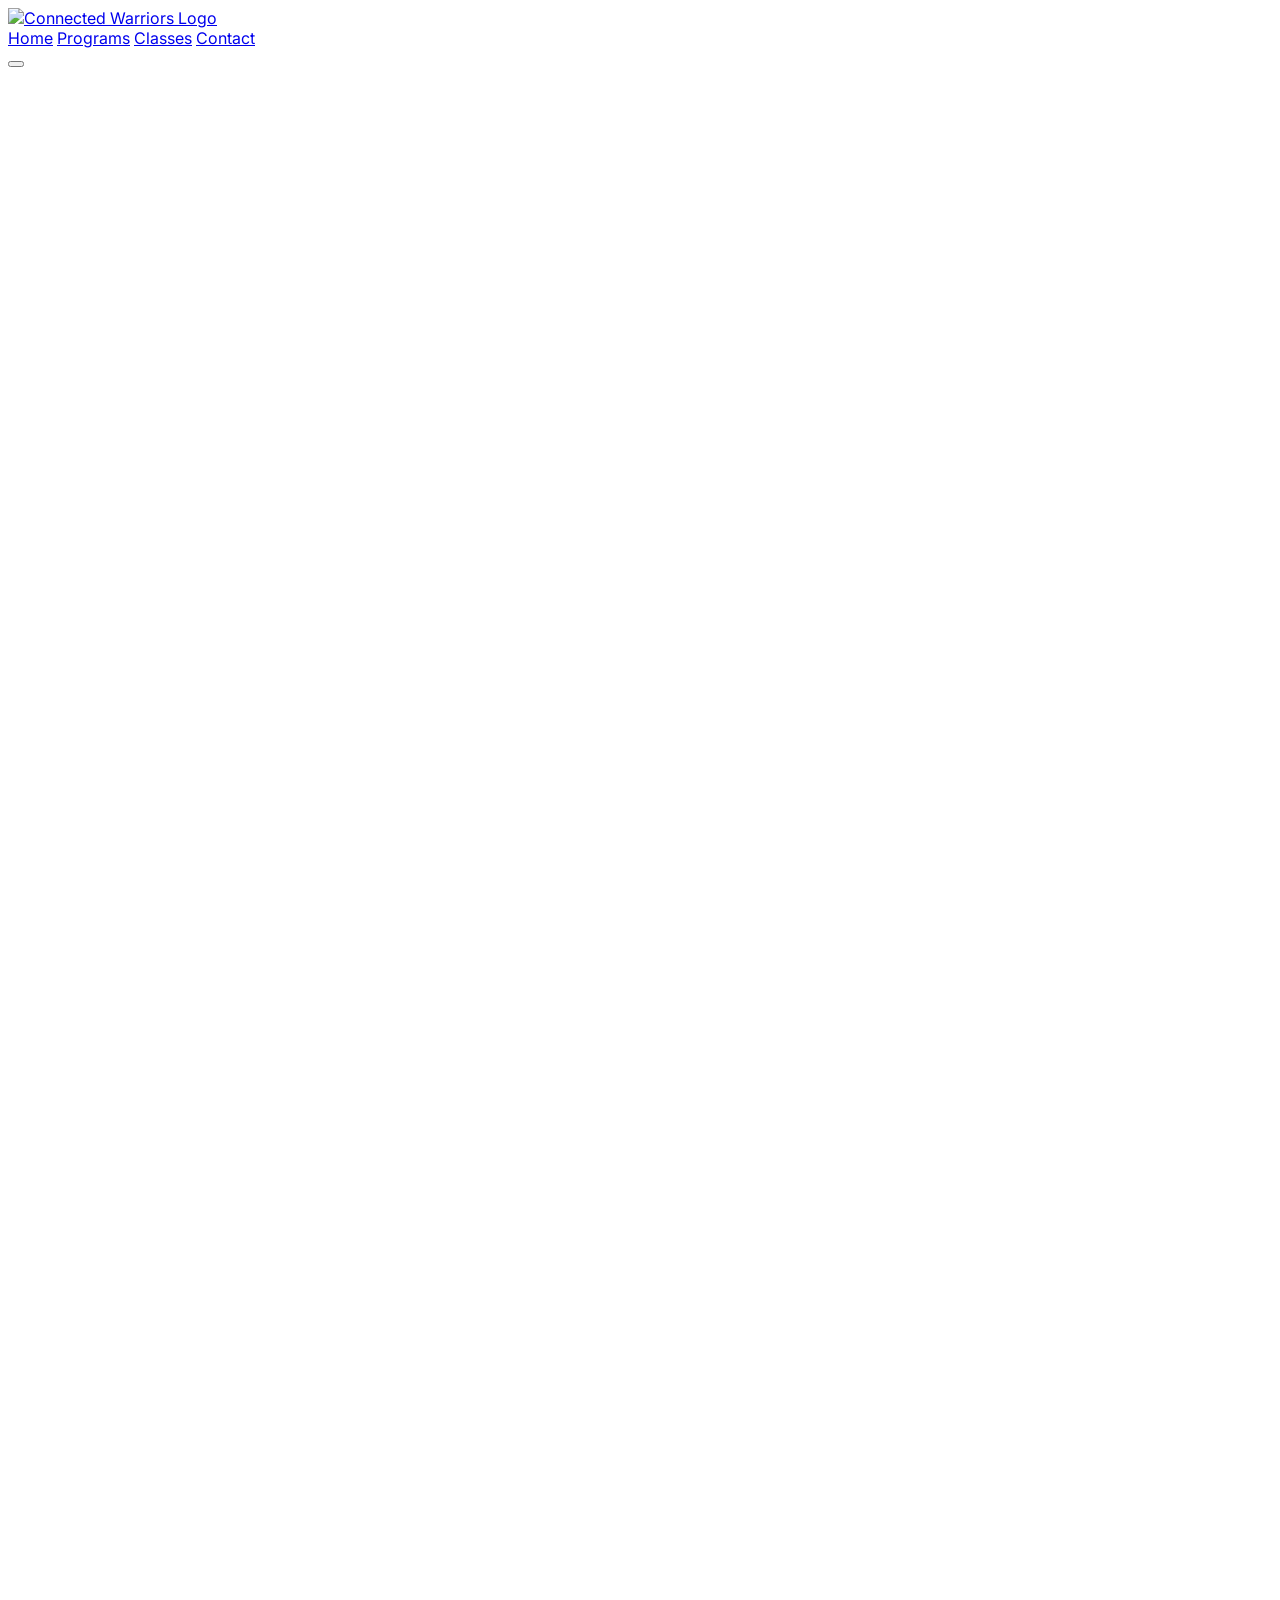
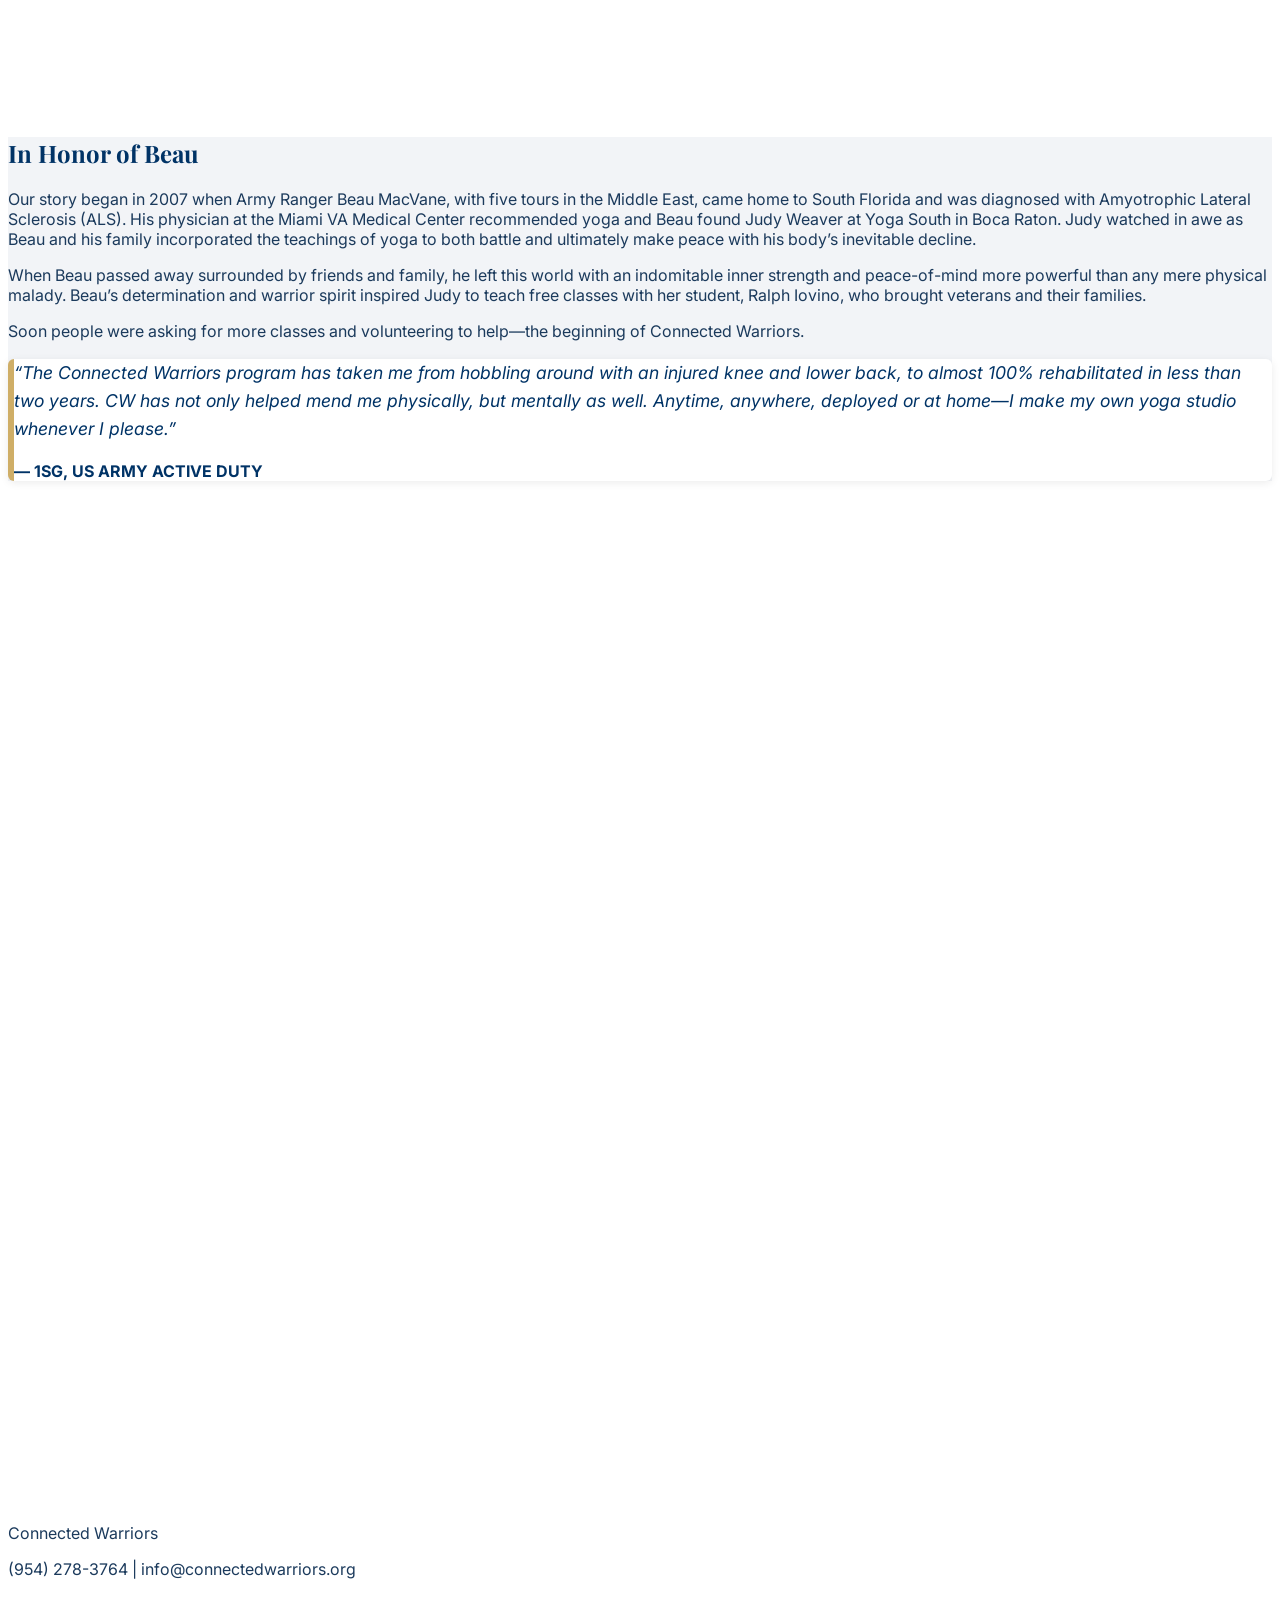
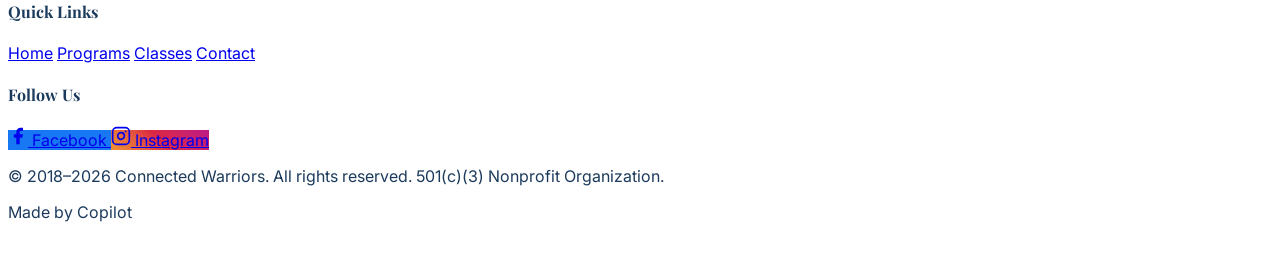
==== commit 1ced5ba0: "Remove donate and leadership website content Co-authored-by: kmkinan <278218803+kmkinan@users.norepl" ====
--- a/index - Copy.html
+++ b/index - Copy.html
@@ -151,7 +151,6 @@
                 <a data-id="7" href="#home" class="nav-link text-sm font-semibold tracking-wide text-navy uppercase" data-nav="home">Home</a>
                 <a data-id="8" href="#programs" class="nav-link text-sm font-semibold tracking-wide text-navy uppercase" data-nav="programs">Programs</a>
                 <a data-id="9" href="#classes" class="nav-link text-sm font-semibold tracking-wide text-navy uppercase" data-nav="classes">Classes</a>
-                <a data-id="10" href="#donate" class="nav-link text-sm font-semibold tracking-wide text-navy uppercase" data-nav="donate">Donate</a>
                 <a data-id="11" href="#contact" class="nav-link text-sm font-semibold tracking-wide text-navy uppercase" data-nav="contact">Contact</a>
             </div>
             <button data-id="12" id="hamburger-btn-c3d4" class="md:hidden p-2 text-navy" aria-label="Open menu">
@@ -169,7 +168,6 @@
             <a data-id="18" href="#home" class="mobile-nav-link text-2xl font-display font-bold text-navy">Home</a>
             <a data-id="19" href="#programs" class="mobile-nav-link text-2xl font-display font-bold text-navy">Programs</a>
             <a data-id="20" href="#classes" class="mobile-nav-link text-2xl font-display font-bold text-navy">Classes</a>
-            <a data-id="21" href="#donate" class="mobile-nav-link text-2xl font-display font-bold text-navy">Donate</a>
             <a data-id="22" href="#contact" class="mobile-nav-link text-2xl font-display font-bold text-navy">Contact</a>
         </div>
     </div>
@@ -204,9 +202,6 @@
                     <a href="#programs" class="inline-flex items-center justify-center px-8 py-3.5 rounded-xl bg-navy text-white font-semibold text-sm tracking-wide hover:bg-navy-light transition-colors">
                         Our Programs
                     </a>
-                    <a href="#donate" class="inline-flex items-center justify-center px-8 py-3.5 rounded-xl bg-gold text-white font-semibold text-sm tracking-wide hover:bg-gold-dark transition-colors">
-                        Donate Now
-                    </a>
                 </div>
             </div>
 
@@ -223,7 +218,6 @@
     </div>
 </section>
 
-        </section>
 
         <!-- MISSION SECTION -->
         <section data-id="41" id="mission-i9j0" class="bg-cream py-16 md:py-24">
@@ -241,26 +235,6 @@
                     </div>
                 </div>
             
-                <!-- CDR BINGHAM BIO -->
-                <div class="mt-16 pt-12 border-t border-navy/10 fade-up">
-                    <div class="flex flex-col md:flex-row items-start gap-10 md:gap-16">
-                        <div class="flex-shrink-0 mx-auto md:mx-0">
-                            <img src="[data-uri]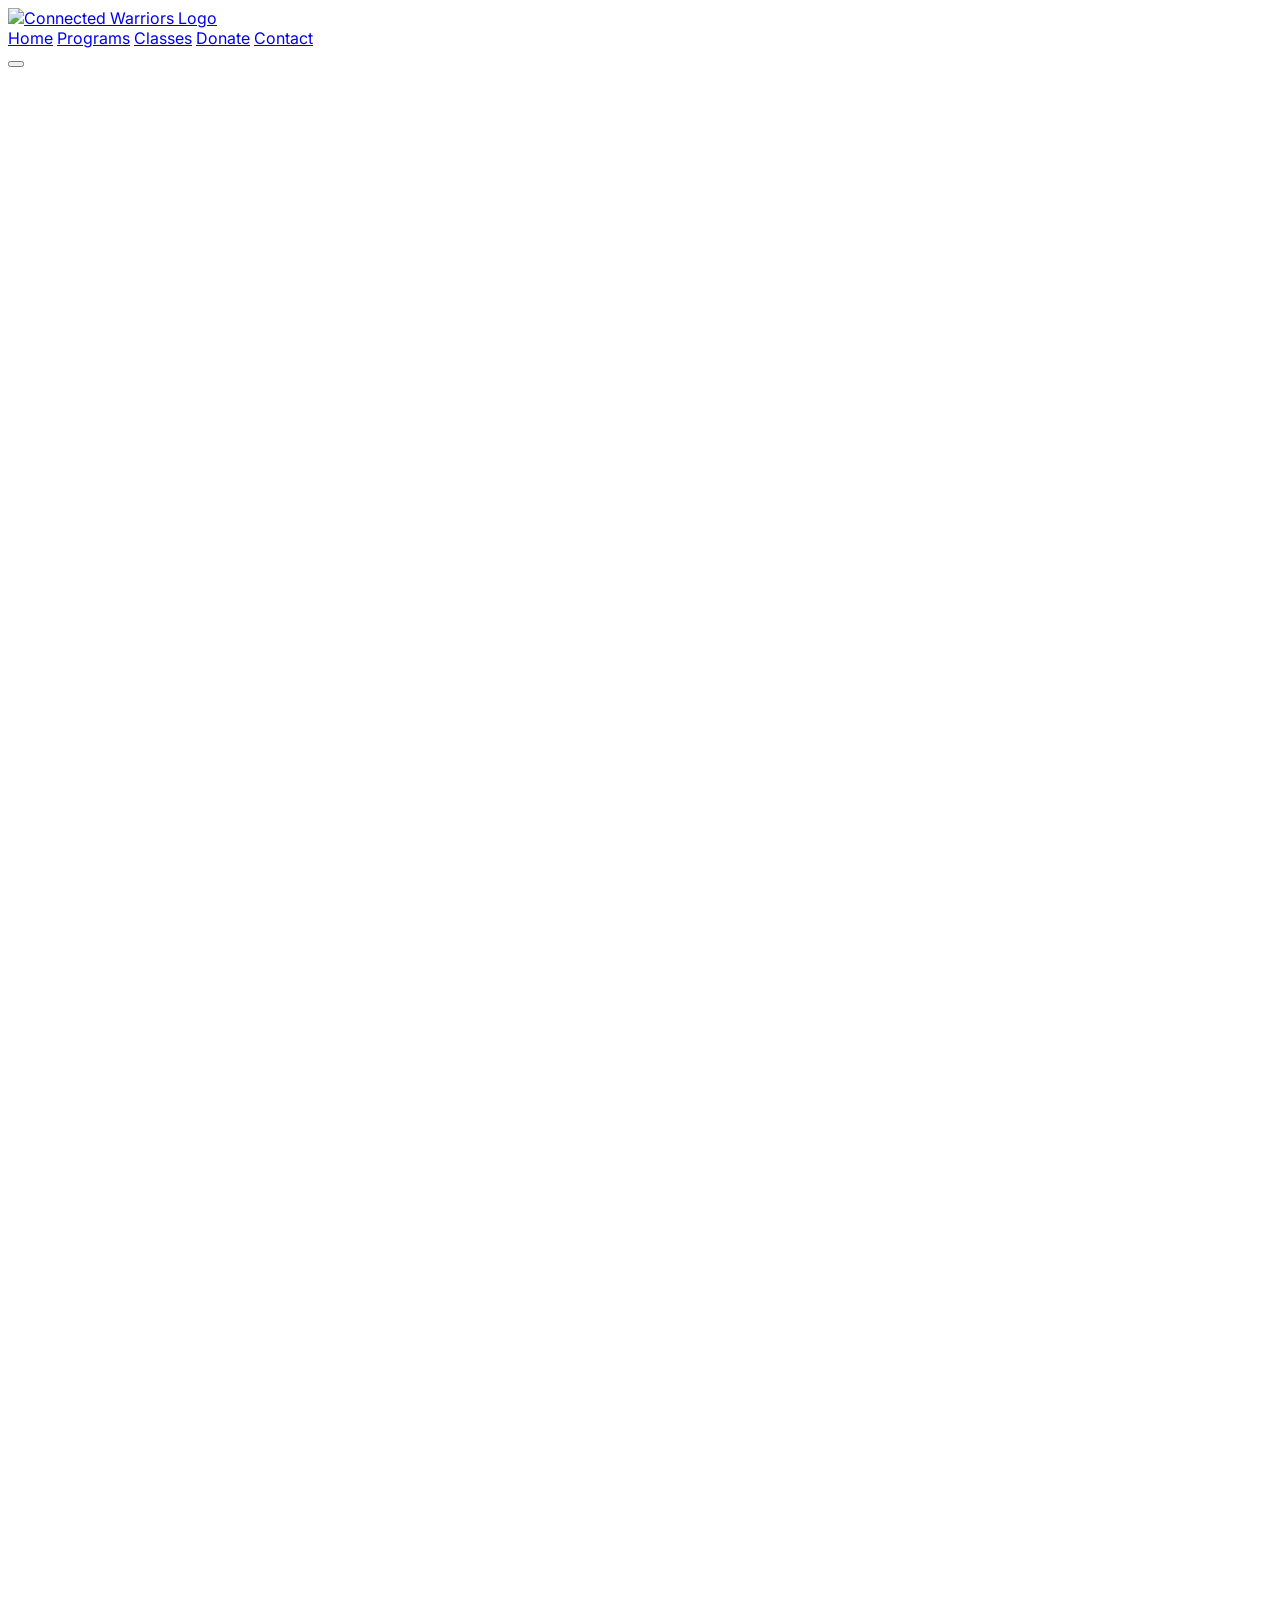
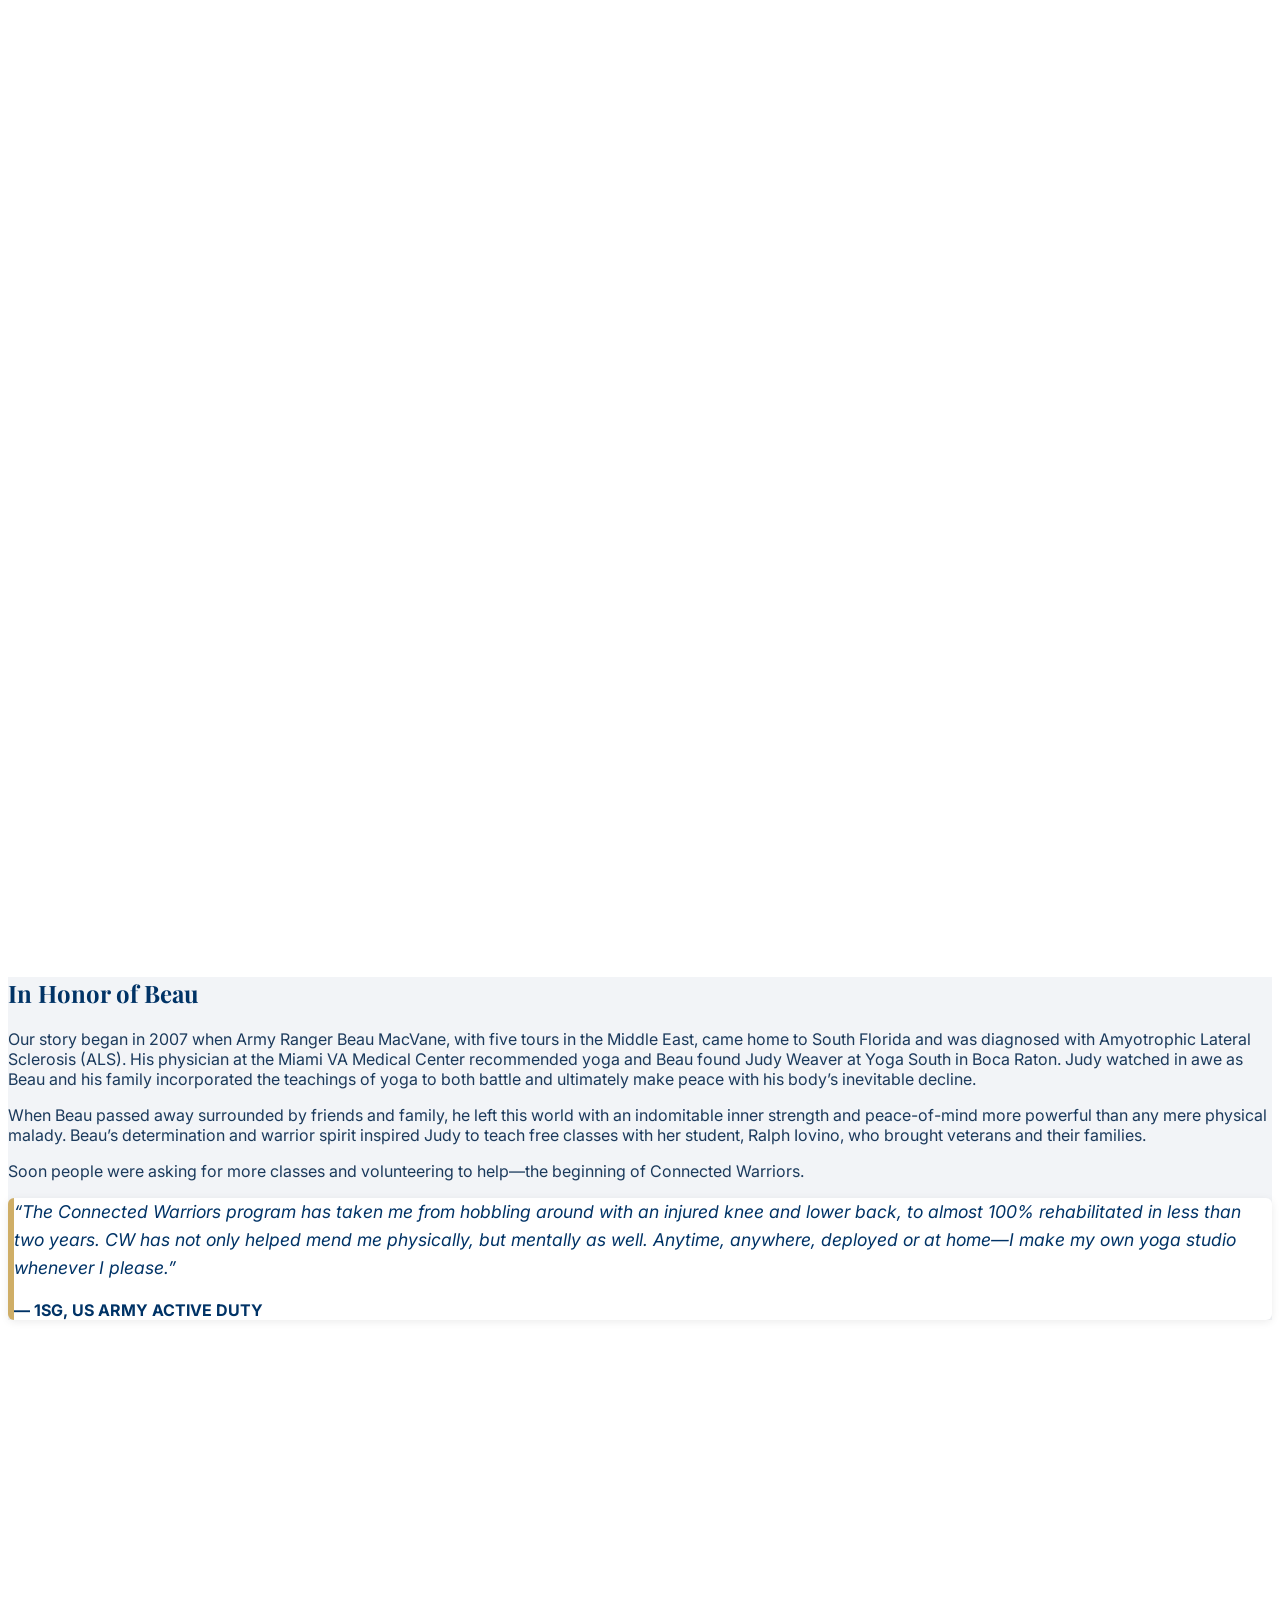
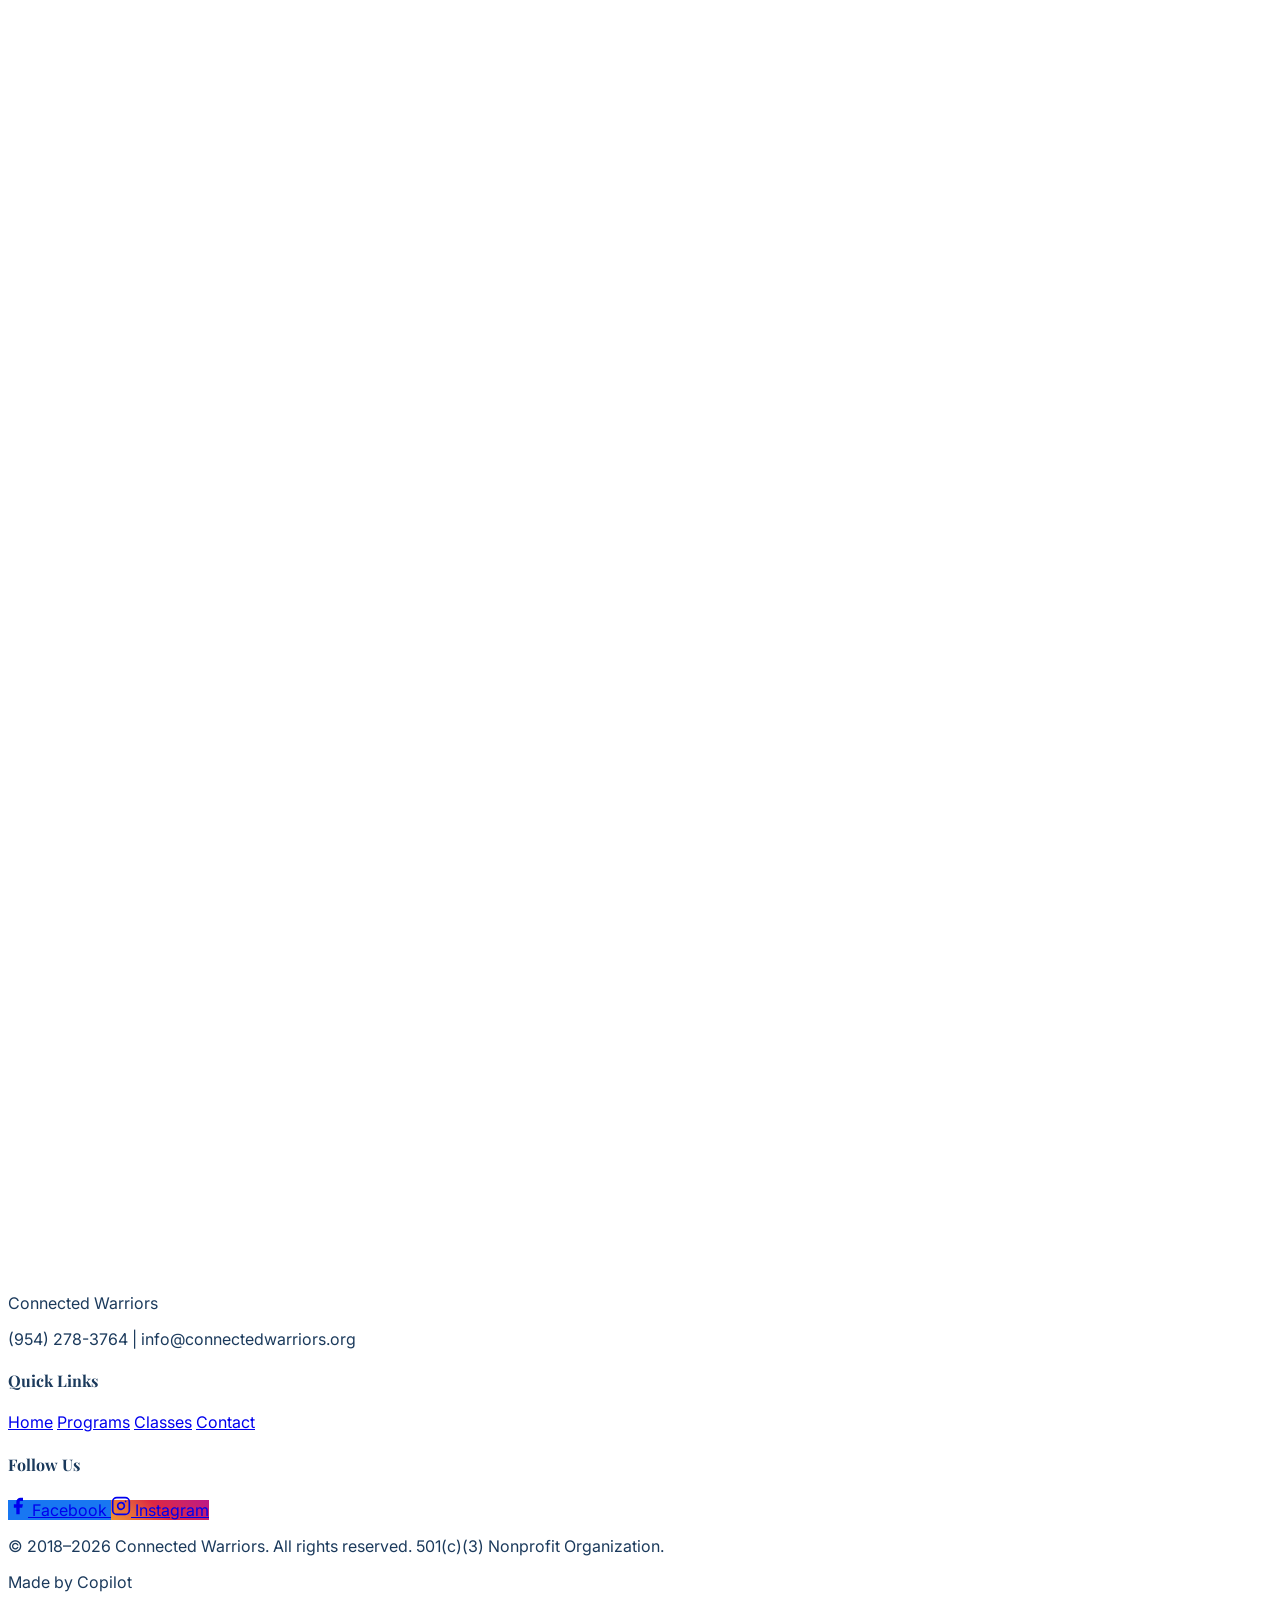
==== commit 52ee1ebd: "Remove mission heading, QR block, and donate quick link Co-authored-by: kmkinan <278218803+kmkinan@u" ====
--- a/index - Copy.html
+++ b/index - Copy.html
@@ -151,6 +151,7 @@
                 <a data-id="7" href="#home" class="nav-link text-sm font-semibold tracking-wide text-navy uppercase" data-nav="home">Home</a>
                 <a data-id="8" href="#programs" class="nav-link text-sm font-semibold tracking-wide text-navy uppercase" data-nav="programs">Programs</a>
                 <a data-id="9" href="#classes" class="nav-link text-sm font-semibold tracking-wide text-navy uppercase" data-nav="classes">Classes</a>
+                <a data-id="10" href="#donate" class="nav-link text-sm font-semibold tracking-wide text-navy uppercase" data-nav="donate">Donate</a>
                 <a data-id="11" href="#contact" class="nav-link text-sm font-semibold tracking-wide text-navy uppercase" data-nav="contact">Contact</a>
             </div>
             <button data-id="12" id="hamburger-btn-c3d4" class="md:hidden p-2 text-navy" aria-label="Open menu">
@@ -168,6 +169,7 @@
             <a data-id="18" href="#home" class="mobile-nav-link text-2xl font-display font-bold text-navy">Home</a>
             <a data-id="19" href="#programs" class="mobile-nav-link text-2xl font-display font-bold text-navy">Programs</a>
             <a data-id="20" href="#classes" class="mobile-nav-link text-2xl font-display font-bold text-navy">Classes</a>
+            <a data-id="21" href="#donate" class="mobile-nav-link text-2xl font-display font-bold text-navy">Donate</a>
             <a data-id="22" href="#contact" class="mobile-nav-link text-2xl font-display font-bold text-navy">Contact</a>
         </div>
     </div>
@@ -202,6 +204,9 @@
                     <a href="#programs" class="inline-flex items-center justify-center px-8 py-3.5 rounded-xl bg-navy text-white font-semibold text-sm tracking-wide hover:bg-navy-light transition-colors">
                         Our Programs
                     </a>
+                    <a href="#donate" class="inline-flex items-center justify-center px-8 py-3.5 rounded-xl bg-gold text-white font-semibold text-sm tracking-wide hover:bg-gold-dark transition-colors">
+                        Donate Now
+                    </a>
                 </div>
             </div>
 
@@ -218,6 +223,7 @@
     </div>
 </section>
 
+        </section>
 
         <!-- MISSION SECTION -->
         <section data-id="41" id="mission-i9j0" class="bg-cream py-16 md:py-24">
@@ -235,6 +241,26 @@
                     </div>
                 </div>
             
+                <!-- CDR BINGHAM BIO -->
+                <div class="mt-16 pt-12 border-t border-navy/10 fade-up">
+                    <div class="flex flex-col md:flex-row items-start gap-10 md:gap-16">
+                        <div class="flex-shrink-0 mx-auto md:mx-0">
+                            <img src="[data-uri]